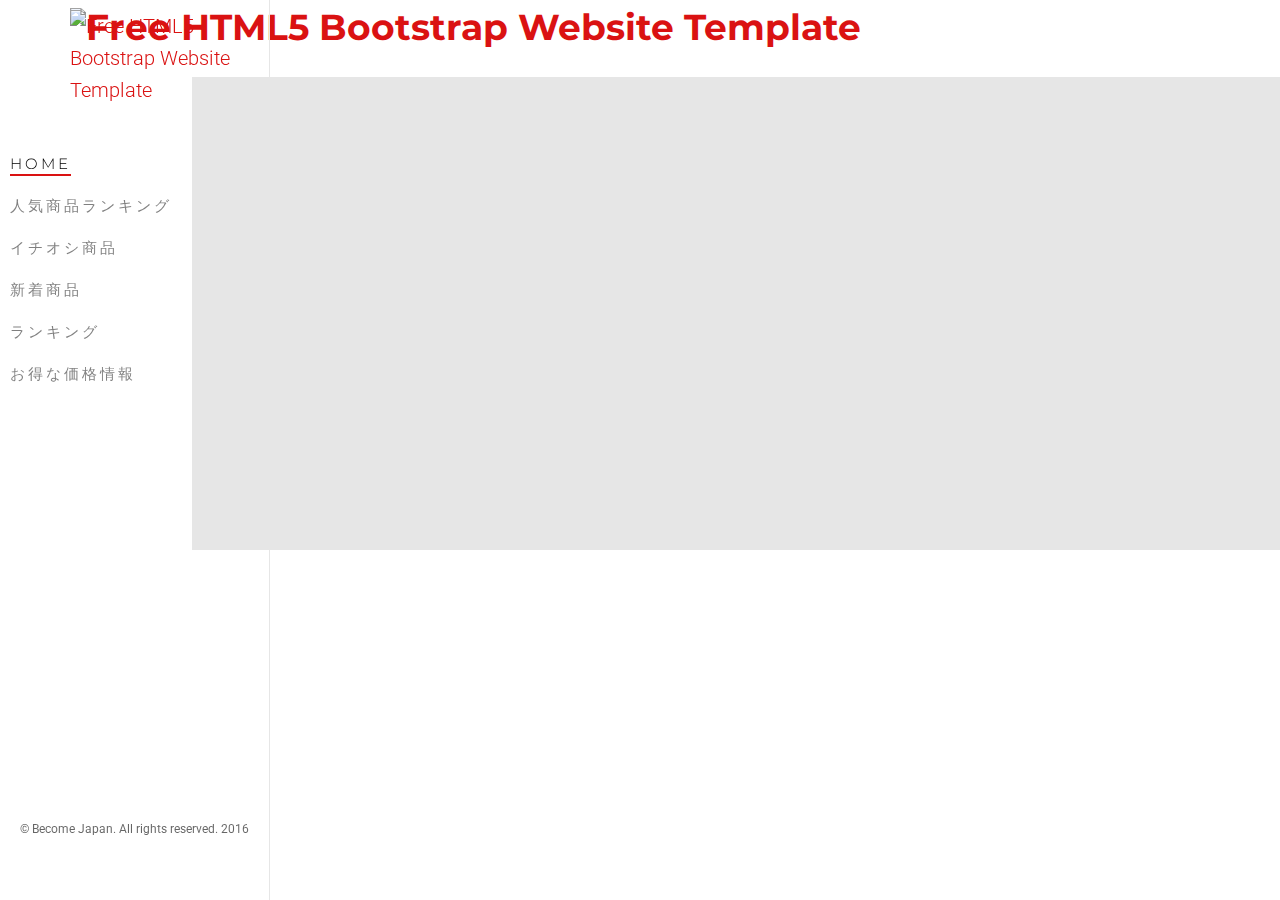
==== index.html @ d6a9db37 "initial" ====
<!DOCTYPE html>
<!--[if lt IE 7]>      <html class="no-js lt-ie9 lt-ie8 lt-ie7"> <![endif]-->
<!--[if IE 7]>         <html class="no-js lt-ie9 lt-ie8"> <![endif]-->
<!--[if IE 8]>         <html class="no-js lt-ie9"> <![endif]-->
<!--[if gt IE 8]><!--> <html class="no-js"> <!--<![endif]-->
	<head>
	<meta charset="utf-8">
	<meta http-equiv="X-UA-Compatible" content="IE=edge">
	<title>Nitro &mdash; Free HTML5 Bootstrap Website Template by FreeHTML5.co</title>
	<meta name="viewport" content="width=device-width, initial-scale=1">
	<meta name="description" content="Free HTML5 Website Template by FreeHTML5.co" />
	<meta name="keywords" content="free html5, free template, free bootstrap, free website template, html5, css3, mobile first, responsive" />
	<meta name="author" content="FreeHTML5.co" />

  <!-- 
	//////////////////////////////////////////////////////

	FREE HTML5 TEMPLATE 
	DESIGNED & DEVELOPED by FreeHTML5.co
		
	Website: 		http://freehtml5.co/
	Email: 			info@freehtml5.co
	Twitter: 		http://twitter.com/fh5co
	Facebook: 		https://www.facebook.com/fh5co

	//////////////////////////////////////////////////////
	 -->

  	<!-- Facebook and Twitter integration -->
	<meta property="og:title" content=""/>
	<meta property="og:image" content=""/>
	<meta property="og:url" content=""/>
	<meta property="og:site_name" content=""/>
	<meta property="og:description" content=""/>
	<meta name="twitter:title" content="" />
	<meta name="twitter:image" content="" />
	<meta name="twitter:url" content="" />
	<meta name="twitter:card" content="" />

	<!-- Place favicon.ico and apple-touch-icon.png in the root directory -->
	<link rel="shortcut icon" href="favicon.ico">

	<link href='https://fonts.googleapis.com/css?family=Roboto:400,300,600,400italic,700' rel='stylesheet' type='text/css'>
	<link href='https://fonts.googleapis.com/css?family=Montserrat:400,700' rel='stylesheet' type='text/css'>
	
	<!-- Animate.css -->
	<link rel="stylesheet" href="css/animate.css">
	<!-- Icomoon Icon Fonts-->
	<link rel="stylesheet" href="css/icomoon.css">
	<!-- Bootstrap  -->
	<link rel="stylesheet" href="css/bootstrap.css">
	<!-- Owl Carousel -->
	<link rel="stylesheet" href="css/owl.carousel.min.css">
	<link rel="stylesheet" href="css/owl.theme.default.min.css">
	<!-- Theme style  -->
	<link rel="stylesheet" href="css/style.css">

	<!-- Modernizr JS -->
	<script src="js/modernizr-2.6.2.min.js"></script>
	<!-- FOR IE9 below -->
	<!--[if lt IE 9]>
	<script src="js/respond.min.js"></script>
	<![endif]-->

	</head>
	<body>
	<div id="become-page">
		<a href="#" class="js-become-nav-toggle become-nav-toggle"><i></i></a>
		<h1 id="become-logo"><a href="index.html"><img src="http://bcm.b-static.com/img/common/logo.png.static" alt="Free HTML5 Bootstrap Website Template" width="150"></a></h1>
		<aside id="become-aside" role="complementary" class="border js-fullheight">
			<div id="become-logo"><a href="index.html"><img src="http://bcm.b-static.com/img/common/logo.png.static" alt="Free HTML5 Bootstrap Website Template" width="150"></a></div>
			<nav id="become-main-menu" role="navigation">
				<ul>
					<li class="become-active"><a href="index.html">Home</a></li>
					<li><a href="#">人気商品ランキング </a></li>
					<li><a href="#">イチオシ商品</a></li>
					<li><a href="#">新着商品</a></li>
					<li><a href="#">ランキング</a></li>
					<li><a href="#">お得な価格情報 </a></li>
				</ul>
			</nav>
			<div class="become-footer">
				<p><small>
					<span>&copy; Become Japan. All rights reserved. 2016</span>
				</small></p>
				<!-- <ul> -->
					<!-- <li><a href="#"><i class="icon-facebook"></i> Become Japan</a></li> -->
					<!-- <li><a href="#"><i class="icon-twitter"></i></a></li> -->
					<!-- <li><a href="#"><i class="icon-instagram"></i></a></li> -->
					<!-- <li><a href="#"><i class="icon-linkedin"></i></a></li> -->
				<!-- </ul> -->
			</div>
		</aside>

		<div id="become-main">
			<div class="become-cards">
				<div class="become-narrow-content">
					<!-- <h2 class="become-heading animate-box" data-animate-effect="fadeInLeft">Press Release</h2> -->
					<div class="become-flex-wrap">
						<div class="become-card animate-box" data-animate-effect="fadeInLeft">
							<h5>Expertise</h5>
							<p>Far far away, behind the word mountains, far from the countries Vokalia and Consonantia, there live the blind texts. Separated they live in Bookmarksgrove right at the coast of the Semantics, a large language ocean. A small river named Duden flows by their place and supplies it with the necessary regelialia.</p>
							<p><a href="#" class="btn btn-md btn-primary">Learn More</a></p>
						</div>
						<div class="become-card animate-box" data-animate-effect="fadeInLeft">
							<h5>Explore</h5>
							<p>Even the all-powerful Pointing has no control about the blind texts it is an almost unorthographic life One day however a small line of blind text by the name of Lorem Ipsum decided to leave for the far World of Grammar. The Big Oxmox advised her not to do so, because there were thousands of bad Commas.</p>
							<p><a href="#" class="btn btn-md btn-primary">Learn More</a></p>
						</div>
					</div>	
				</div>
			</div>
		</div>
	</div>

	<!-- jQuery -->
	<script src="js/jquery.min.js"></script>
	<!-- jQuery Easing -->
	<script src="js/jquery.easing.1.3.js"></script>
	<!-- Bootstrap -->
	<script src="js/bootstrap.min.js"></script>
	<!-- Carousel -->
	<script src="js/owl.carousel.min.js"></script>
	<!-- Stellar -->
	<script src="js/jquery.stellar.min.js"></script>
	<!-- Waypoints -->
	<script src="js/jquery.waypoints.min.js"></script>
	<!-- Counters -->
	<script src="js/jquery.countTo.js"></script>
	
	
	<!-- MAIN JS -->
	<script src="js/main.js"></script>

	</body>
</html>
---- css/icomoon.css ----
@font-face {
    font-family: 'icomoon';
    src:    url('../fonts/icomoon/icomoon.eot?195opb');
    src:    url('../fonts/icomoon/icomoon.eot?195opb#iefix') format('embedded-opentype'),
        url('../fonts/icomoon/icomoon.ttf?195opb') format('truetype'),
        url('../fonts/icomoon/icomoon.woff?195opb') format('woff'),
        url('../fonts/icomoon/icomoon.svg?195opb#icomoon') format('svg');
    font-weight: normal;
    font-style: normal;
}

[class^="icon-"], [class*=" icon-"] {
    /* use !important to prevent issues with browser extensions that change fonts */
    font-family: 'icomoon' !important;
    speak: none;
    font-style: normal;
    font-weight: normal;
    font-variant: normal;
    text-transform: none;
    line-height: 1;

    /* Better Font Rendering =========== */
    -webkit-font-smoothing: antialiased;
    -moz-osx-font-smoothing: grayscale;
}

.icon-glass:before {
    content: "\f000";
}
.icon-music:before {
    content: "\f001";
}
.icon-search:before {
    content: "\f002";
}
.icon-envelope-o:before {
    content: "\f003";
}
.icon-heart:before {
    content: "\f004";
}
.icon-star:before {
    content: "\f005";
}
.icon-star-o:before {
    content: "\f006";
}
.icon-user:before {
    content: "\f007";
}
.icon-film:before {
    content: "\f008";
}
.icon-th-large:before {
    content: "\f009";
}
.icon-th:before {
    content: "\f00a";
}
.icon-th-list:before {
    content: "\f00b";
}
.icon-check:before {
    content: "\f00c";
}
.icon-close:before {
    content: "\f00d";
}
.icon-remove:before {
    content: "\f00d";
}
.icon-times:before {
    content: "\f00d";
}
.icon-search-plus:before {
    content: "\f00e";
}
.icon-search-minus:before {
    content: "\f010";
}
.icon-power-off:before {
    content: "\f011";
}
.icon-signal:before {
    content: "\f012";
}
.icon-cog:before {
    content: "\f013";
}
.icon-gear:before {
    content: "\f013";
}
.icon-trash-o:before {
    content: "\f014";
}
.icon-home:before {
    content: "\f015";
}
.icon-file-o:before {
    content: "\f016";
}
.icon-clock-o:before {
    content: "\f017";
}
.icon-road:before {
    content: "\f018";
}
.icon-download:before {
    content: "\f019";
}
.icon-arrow-circle-o-down:before {
    content: "\f01a";
}
.icon-arrow-circle-o-up:before {
    content: "\f01b";
}
.icon-inbox:before {
    content: "\f01c";
}
.icon-play-circle-o:before {
    content: "\f01d";
}
.icon-repeat:before {
    content: "\f01e";
}
.icon-rotate-right:before {
    content: "\f01e";
}
.icon-refresh:before {
    content: "\f021";
}
.icon-list-alt:before {
    content: "\f022";
}
.icon-lock:before {
    content: "\f023";
}
.icon-flag:before {
    content: "\f024";
}
.icon-headphones:before {
    content: "\f025";
}
.icon-volume-off:before {
    content: "\f026";
}
.icon-volume-down:before {
    content: "\f027";
}
.icon-volume-up:before {
    content: "\f028";
}
.icon-qrcode:before {
    content: "\f029";
}
.icon-barcode:before {
    content: "\f02a";
}
.icon-tag:before {
    content: "\f02b";
}
.icon-tags:before {
    content: "\f02c";
}
.icon-book:before {
    content: "\f02d";
}
.icon-bookmark:before {
    content: "\f02e";
}
.icon-print:before {
    content: "\f02f";
}
.icon-camera:before {
    content: "\f030";
}
.icon-font:before {
    content: "\f031";
}
.icon-bold:before {
    content: "\f032";
}
.icon-italic:before {
    content: "\f033";
}
.icon-text-height:before {
    content: "\f034";
}
.icon-text-width:before {
    content: "\f035";
}
.icon-align-left:before {
    content: "\f036";
}
.icon-align-center:before {
    content: "\f037";
}
.icon-align-right:before {
    content: "\f038";
}
.icon-align-justify:before {
    content: "\f039";
}
.icon-list:before {
    content: "\f03a";
}
.icon-dedent:before {
    content: "\f03b";
}
.icon-outdent:before {
    content: "\f03b";
}
.icon-indent:before {
    content: "\f03c";
}
.icon-video-camera:before {
    content: "\f03d";
}
.icon-image:before {
    content: "\f03e";
}
.icon-photo:before {
    content: "\f03e";
}
.icon-picture-o:before {
    content: "\f03e";
}
.icon-pencil:before {
    content: "\f040";
}
.icon-map-marker:before {
    content: "\f041";
}
.icon-adjust:before {
    content: "\f042";
}
.icon-tint:before {
    content: "\f043";
}
.icon-edit:before {
    content: "\f044";
}
.icon-pencil-square-o:before {
    content: "\f044";
}
.icon-share-square-o:before {
    content: "\f045";
}
.icon-check-square-o:before {
    content: "\f046";
}
.icon-arrows:before {
    content: "\f047";
}
.icon-step-backward:before {
    content: "\f048";
}
.icon-fast-backward:before {
    content: "\f049";
}
.icon-backward:before {
    content: "\f04a";
}
.icon-play:before {
    content: "\f04b";
}
.icon-pause:before {
    content: "\f04c";
}
.icon-stop:before {
    content: "\f04d";
}
.icon-forward:before {
    content: "\f04e";
}
.icon-fast-forward:before {
    content: "\f050";
}
.icon-step-forward:before {
    content: "\f051";
}
.icon-eject:before {
    content: "\f052";
}
.icon-chevron-left:before {
    content: "\f053";
}
.icon-chevron-right:before {
    content: "\f054";
}
.icon-plus-circle:before {
    content: "\f055";
}
.icon-minus-circle:before {
    content: "\f056";
}
.icon-times-circle:before {
    content: "\f057";
}
.icon-check-circle:before {
    content: "\f058";
}
.icon-question-circle:before {
    content: "\f059";
}
.icon-info-circle:before {
    content: "\f05a";
}
.icon-crosshairs:before {
    content: "\f05b";
}
.icon-times-circle-o:before {
    content: "\f05c";
}
.icon-check-circle-o:before {
    content: "\f05d";
}
.icon-ban:before {
    content: "\f05e";
}
.icon-arrow-left:before {
    content: "\f060";
}
.icon-arrow-right:before {
    content: "\f061";
}
.icon-arrow-up:before {
    content: "\f062";
}
.icon-arrow-down:before {
    content: "\f063";
}
.icon-mail-forward:before {
    content: "\f064";
}
.icon-share:before {
    content: "\f064";
}
.icon-expand:before {
    content: "\f065";
}
.icon-compress:before {
    content: "\f066";
}
.icon-plus:before {
    content: "\f067";
}
.icon-minus:before {
    content: "\f068";
}
.icon-asterisk:before {
    content: "\f069";
}
.icon-exclamation-circle:before {
    content: "\f06a";
}
.icon-gift:before {
    content: "\f06b";
}
.icon-leaf:before {
    content: "\f06c";
}
.icon-fire:before {
    content: "\f06d";
}
.icon-eye:before {
    content: "\f06e";
}
.icon-eye-slash:before {
    content: "\f070";
}
.icon-exclamation-triangle:before {
    content: "\f071";
}
.icon-warning:before {
    content: "\f071";
}
.icon-plane:before {
    content: "\f072";
}
.icon-calendar:before {
    content: "\f073";
}
.icon-random:before {
    content: "\f074";
}
.icon-comment:before {
    content: "\f075";
}
.icon-magnet:before {
    content: "\f076";
}
.icon-chevron-up:before {
    content: "\f077";
}
.icon-chevron-down:before {
    content: "\f078";
}
.icon-retweet:before {
    content: "\f079";
}
.icon-shopping-cart:before {
    content: "\f07a";
}
.icon-folder:before {
    content: "\f07b";
}
.icon-folder-open:before {
    content: "\f07c";
}
.icon-arrows-v:before {
    content: "\f07d";
}
.icon-arrows-h:before {
    content: "\f07e";
}
.icon-bar-chart:before {
    content: "\f080";
}
.icon-bar-chart-o:before {
    content: "\f080";
}
.icon-twitter-square:before {
    content: "\f081";
}
.icon-facebook-square:before {
    content: "\f082";
}
.icon-camera-retro:before {
    content: "\f083";
}
.icon-key:before {
    content: "\f084";
}
.icon-cogs:before {
    content: "\f085";
}
.icon-gears:before {
    content: "\f085";
}
.icon-comments:before {
    content: "\f086";
}
.icon-thumbs-o-up:before {
    content: "\f087";
}
.icon-thumbs-o-down:before {
    content: "\f088";
}
.icon-star-half:before {
    content: "\f089";
}
.icon-heart-o:before {
    content: "\f08a";
}
.icon-sign-out:before {
    content: "\f08b";
}
.icon-linkedin-square:before {
    content: "\f08c";
}
.icon-thumb-tack:before {
    content: "\f08d";
}
.icon-external-link:before {
    content: "\f08e";
}
.icon-sign-in:before {
    content: "\f090";
}
.icon-trophy:before {
    content: "\f091";
}
.icon-github-square:before {
    content: "\f092";
}
.icon-upload:before {
    content: "\f093";
}
.icon-lemon-o:before {
    content: "\f094";
}
.icon-phone:before {
    content: "\f095";
}
.icon-square-o:before {
    content: "\f096";
}
.icon-bookmark-o:before {
    content: "\f097";
}
.icon-phone-square:before {
    content: "\f098";
}
.icon-twitter:before {
    content: "\f099";
}
.icon-facebook:before {
    content: "\f09a";
}
.icon-facebook-f:before {
    content: "\f09a";
}
.icon-github:before {
    content: "\f09b";
}
.icon-unlock:before {
    content: "\f09c";
}
.icon-credit-card:before {
    content: "\f09d";
}
.icon-feed:before {
    content: "\f09e";
}
.icon-rss:before {
    content: "\f09e";
}
.icon-hdd-o:before {
    content: "\f0a0";
}
.icon-bullhorn:before {
    content: "\f0a1";
}
.icon-bell-o:before {
    content: "\f0a2";
}
.icon-certificate:before {
    content: "\f0a3";
}
.icon-hand-o-right:before {
    content: "\f0a4";
}
.icon-hand-o-left:before {
    content: "\f0a5";
}
.icon-hand-o-up:before {
    content: "\f0a6";
}
.icon-hand-o-down:before {
    content: "\f0a7";
}
.icon-arrow-circle-left:before {
    content: "\f0a8";
}
.icon-arrow-circle-right:before {
    content: "\f0a9";
}
.icon-arrow-circle-up:before {
    content: "\f0aa";
}
.icon-arrow-circle-down:before {
    content: "\f0ab";
}
.icon-globe:before {
    content: "\f0ac";
}
.icon-wrench:before {
    content: "\f0ad";
}
.icon-tasks:before {
    content: "\f0ae";
}
.icon-filter:before {
    content: "\f0b0";
}
.icon-briefcase:before {
    content: "\f0b1";
}
.icon-arrows-alt:before {
    content: "\f0b2";
}
.icon-group:before {
    content: "\f0c0";
}
.icon-users:before {
    content: "\f0c0";
}
.icon-chain:before {
    content: "\f0c1";
}
.icon-link:before {
    content: "\f0c1";
}
.icon-cloud:before {
    content: "\f0c2";
}
.icon-flask:before {
    content: "\f0c3";
}
.icon-cut:before {
    content: "\f0c4";
}
.icon-scissors:before {
    content: "\f0c4";
}
.icon-copy:before {
    content: "\f0c5";
}
.icon-files-o:before {
    content: "\f0c5";
}
.icon-paperclip:before {
    content: "\f0c6";
}
.icon-floppy-o:before {
    content: "\f0c7";
}
.icon-save:before {
    content: "\f0c7";
}
.icon-square:before {
    content: "\f0c8";
}
.icon-bars:before {
    content: "\f0c9";
}
.icon-navicon:before {
    content: "\f0c9";
}
.icon-reorder:before {
    content: "\f0c9";
}
.icon-list-ul:before {
    content: "\f0ca";
}
.icon-list-ol:before {
    content: "\f0cb";
}
.icon-strikethrough:before {
    content: "\f0cc";
}
.icon-underline:before {
    content: "\f0cd";
}
.icon-table:before {
    content: "\f0ce";
}
.icon-magic:before {
    content: "\f0d0";
}
.icon-truck:before {
    content: "\f0d1";
}
.icon-pinterest:before {
    content: "\f0d2";
}
.icon-pinterest-square:before {
    content: "\f0d3";
}
.icon-google-plus-square:before {
    content: "\f0d4";
}
.icon-google-plus:before {
    content: "\f0d5";
}
.icon-money:before {
    content: "\f0d6";
}
.icon-caret-down:before {
    content: "\f0d7";
}
.icon-caret-up:before {
    content: "\f0d8";
}
.icon-caret-left:before {
    content: "\f0d9";
}
.icon-caret-right:before {
    content: "\f0da";
}
.icon-columns:before {
    content: "\f0db";
}
.icon-sort:before {
    content: "\f0dc";
}
.icon-unsorted:before {
    content: "\f0dc";
}
.icon-sort-desc:before {
    content: "\f0dd";
}
.icon-sort-down:before {
    content: "\f0dd";
}
.icon-sort-asc:before {
    content: "\f0de";
}
.icon-sort-up:before {
    content: "\f0de";
}
.icon-envelope:before {
    content: "\f0e0";
}
.icon-linkedin:before {
    content: "\f0e1";
}
.icon-rotate-left:before {
    content: "\f0e2";
}
.icon-undo:before {
    content: "\f0e2";
}
.icon-gavel:before {
    content: "\f0e3";
}
.icon-legal:before {
    content: "\f0e3";
}
.icon-dashboard:before {
    content: "\f0e4";
}
.icon-tachometer:before {
    content: "\f0e4";
}
.icon-comment-o:before {
    content: "\f0e5";
}
.icon-comments-o:before {
    content: "\f0e6";
}
.icon-bolt:before {
    content: "\f0e7";
}
.icon-flash:before {
    content: "\f0e7";
}
.icon-sitemap:before {
    content: "\f0e8";
}
.icon-umbrella:before {
    content: "\f0e9";
}
.icon-clipboard:before {
    content: "\f0ea";
}
.icon-paste:before {
    content: "\f0ea";
}
.icon-lightbulb-o:before {
    content: "\f0eb";
}
.icon-exchange:before {
    content: "\f0ec";
}
.icon-cloud-download:before {
    content: "\f0ed";
}
.icon-cloud-upload:before {
    content: "\f0ee";
}
.icon-user-md:before {
    content: "\f0f0";
}
.icon-stethoscope:before {
    content: "\f0f1";
}
.icon-suitcase:before {
    content: "\f0f2";
}
.icon-bell:before {
    content: "\f0f3";
}
.icon-coffee:before {
    content: "\f0f4";
}
.icon-cutlery:before {
    content: "\f0f5";
}
.icon-file-text-o:before {
    content: "\f0f6";
}
.icon-building-o:before {
    content: "\f0f7";
}
.icon-hospital-o:before {
    content: "\f0f8";
}
.icon-ambulance:before {
    content: "\f0f9";
}
.icon-medkit:before {
    content: "\f0fa";
}
.icon-fighter-jet:before {
    content: "\f0fb";
}
.icon-beer:before {
    content: "\f0fc";
}
.icon-h-square:before {
    content: "\f0fd";
}
.icon-plus-square:before {
    content: "\f0fe";
}
.icon-angle-double-left:before {
    content: "\f100";
}
.icon-angle-double-right:before {
    content: "\f101";
}
.icon-angle-double-up:before {
    content: "\f102";
}
.icon-angle-double-down:before {
    content: "\f103";
}
.icon-angle-left:before {
    content: "\f104";
}
.icon-angle-right:before {
    content: "\f105";
}
.icon-angle-up:before {
    content: "\f106";
}
.icon-angle-down:before {
    content: "\f107";
}
.icon-desktop:before {
    content: "\f108";
}
.icon-laptop:before {
    content: "\f109";
}
.icon-tablet:before {
    content: "\f10a";
}
.icon-mobile:before {
    content: "\f10b";
}
.icon-mobile-phone:before {
    content: "\f10b";
}
.icon-circle-o:before {
    content: "\f10c";
}
.icon-quote-left:before {
    content: "\f10d";
}
.icon-quote-right:before {
    content: "\f10e";
}
.icon-spinner:before {
    content: "\f110";
}
.icon-circle:before {
    content: "\f111";
}
.icon-mail-reply:before {
    content: "\f112";
}
.icon-reply:before {
    content: "\f112";
}
.icon-github-alt:before {
    content: "\f113";
}
.icon-folder-o:before {
    content: "\f114";
}
.icon-folder-open-o:before {
    content: "\f115";
}
.icon-smile-o:before {
    content: "\f118";
}
.icon-frown-o:before {
    content: "\f119";
}
.icon-meh-o:before {
    content: "\f11a";
}
.icon-gamepad:before {
    content: "\f11b";
}
.icon-keyboard-o:before {
    content: "\f11c";
}
.icon-flag-o:before {
    content: "\f11d";
}
.icon-flag-checkered:before {
    content: "\f11e";
}
.icon-terminal:before {
    content: "\f120";
}
.icon-code:before {
    content: "\f121";
}
.icon-mail-reply-all:before {
    content: "\f122";
}
.icon-reply-all:before {
    content: "\f122";
}
.icon-star-half-empty:before {
    content: "\f123";
}
.icon-star-half-full:before {
    content: "\f123";
}
.icon-star-half-o:before {
    content: "\f123";
}
.icon-location-arrow:before {
    content: "\f124";
}
.icon-crop:before {
    content: "\f125";
}
.icon-code-fork:before {
    content: "\f126";
}
.icon-chain-broken:before {
    content: "\f127";
}
.icon-unlink:before {
    content: "\f127";
}
.icon-question:before {
    content: "\f128";
}
.icon-info:before {
    content: "\f129";
}
.icon-exclamation:before {
    content: "\f12a";
}
.icon-superscript:before {
    content: "\f12b";
}
.icon-subscript:before {
    content: "\f12c";
}
.icon-eraser:before {
    content: "\f12d";
}
.icon-puzzle-piece:before {
    content: "\f12e";
}
.icon-microphone:before {
    content: "\f130";
}
.icon-microphone-slash:before {
    content: "\f131";
}
.icon-shield:before {
    content: "\f132";
}
.icon-calendar-o:before {
    content: "\f133";
}
.icon-fire-extinguisher:before {
    content: "\f134";
}
.icon-rocket:before {
    content: "\f135";
}
.icon-maxcdn:before {
    content: "\f136";
}
.icon-chevron-circle-left:before {
    content: "\f137";
}
.icon-chevron-circle-right:before {
    content: "\f138";
}
.icon-chevron-circle-up:before {
    content: "\f139";
}
.icon-chevron-circle-down:before {
    content: "\f13a";
}
.icon-html5:before {
    content: "\f13b";
}
.icon-css3:before {
    content: "\f13c";
}
.icon-anchor:before {
    content: "\f13d";
}
.icon-unlock-alt:before {
    content: "\f13e";
}
.icon-bullseye:before {
    content: "\f140";
}
.icon-ellipsis-h:before {
    content: "\f141";
}
.icon-ellipsis-v:before {
    content: "\f142";
}
.icon-rss-square:before {
    content: "\f143";
}
.icon-play-circle:before {
    content: "\f144";
}
.icon-ticket:before {
    content: "\f145";
}
.icon-minus-square:before {
    content: "\f146";
}
.icon-minus-square-o:before {
    content: "\f147";
}
.icon-level-up:before {
    content: "\f148";
}
.icon-level-down:before {
    content: "\f149";
}
.icon-check-square:before {
    content: "\f14a";
}
.icon-pencil-square:before {
    content: "\f14b";
}
.icon-external-link-square:before {
    content: "\f14c";
}
.icon-share-square:before {
    content: "\f14d";
}
.icon-compass:before {
    content: "\f14e";
}
.icon-caret-square-o-down:before {
    content: "\f150";
}
.icon-toggle-down:before {
    content: "\f150";
}
.icon-caret-square-o-up:before {
    content: "\f151";
}
.icon-toggle-up:before {
    content: "\f151";
}
.icon-caret-square-o-right:before {
    content: "\f152";
}
.icon-toggle-right:before {
    content: "\f152";
}
.icon-eur:before {
    content: "\f153";
}
.icon-euro:before {
    content: "\f153";
}
.icon-gbp:before {
    content: "\f154";
}
.icon-dollar:before {
    content: "\f155";
}
.icon-usd:before {
    content: "\f155";
}
.icon-inr:before {
    content: "\f156";
}
.icon-rupee:before {
    content: "\f156";
}
.icon-cny:before {
    content: "\f157";
}
.icon-jpy:before {
    content: "\f157";
}
.icon-rmb:before {
    content: "\f157";
}
.icon-yen:before {
    content: "\f157";
}
.icon-rouble:before {
    content: "\f158";
}
.icon-rub:before {
    content: "\f158";
}
.icon-ruble:before {
    content: "\f158";
}
.icon-krw:before {
    content: "\f159";
}
.icon-won:before {
    content: "\f159";
}
.icon-bitcoin:before {
    content: "\f15a";
}
.icon-btc:before {
    content: "\f15a";
}
.icon-file:before {
    content: "\f15b";
}
.icon-file-text:before {
    content: "\f15c";
}
.icon-sort-alpha-asc:before {
    content: "\f15d";
}
.icon-sort-alpha-desc:before {
    content: "\f15e";
}
.icon-sort-amount-asc:before {
    content: "\f160";
}
.icon-sort-amount-desc:before {
    content: "\f161";
}
.icon-sort-numeric-asc:before {
    content: "\f162";
}
.icon-sort-numeric-desc:before {
    content: "\f163";
}
.icon-thumbs-up:before {
    content: "\f164";
}
.icon-thumbs-down:before {
    content: "\f165";
}
.icon-youtube-square:before {
    content: "\f166";
}
.icon-youtube:before {
    content: "\f167";
}
.icon-xing:before {
    content: "\f168";
}
.icon-xing-square:before {
    content: "\f169";
}
.icon-youtube-play:before {
    content: "\f16a";
}
.icon-dropbox:before {
    content: "\f16b";
}
.icon-stack-overflow:before {
    content: "\f16c";
}
.icon-instagram:before {
    content: "\f16d";
}
.icon-flickr:before {
    content: "\f16e";
}
.icon-adn:before {
    content: "\f170";
}
.icon-bitbucket:before {
    content: "\f171";
}
.icon-bitbucket-square:before {
    content: "\f172";
}
.icon-tumblr:before {
    content: "\f173";
}
.icon-tumblr-square:before {
    content: "\f174";
}
.icon-long-arrow-down:before {
    content: "\f175";
}
.icon-long-arrow-up:before {
    content: "\f176";
}
.icon-long-arrow-left:before {
    content: "\f177";
}
.icon-long-arrow-right:before {
    content: "\f178";
}
.icon-apple:before {
    content: "\f179";
}
.icon-windows:before {
    content: "\f17a";
}
.icon-android:before {
    content: "\f17b";
}
.icon-linux:before {
    content: "\f17c";
}
.icon-dribbble:before {
    content: "\f17d";
}
.icon-skype:before {
    content: "\f17e";
}
.icon-foursquare:before {
    content: "\f180";
}
.icon-trello:before {
    content: "\f181";
}
.icon-female:before {
    content: "\f182";
}
.icon-male:before {
    content: "\f183";
}
.icon-gittip:before {
    content: "\f184";
}
.icon-gratipay:before {
    content: "\f184";
}
.icon-sun-o:before {
    content: "\f185";
}
.icon-moon-o:before {
    content: "\f186";
}
.icon-archive:before {
    content: "\f187";
}
.icon-bug:before {
    content: "\f188";
}
.icon-vk:before {
    content: "\f189";
}
.icon-weibo:before {
    content: "\f18a";
}
.icon-renren:before {
    content: "\f18b";
}
.icon-pagelines:before {
    content: "\f18c";
}
.icon-stack-exchange:before {
    content: "\f18d";
}
.icon-arrow-circle-o-right:before {
    content: "\f18e";
}
.icon-arrow-circle-o-left:before {
    content: "\f190";
}
.icon-caret-square-o-left:before {
    content: "\f191";
}
.icon-toggle-left:before {
    content: "\f191";
}
.icon-dot-circle-o:before {
    content: "\f192";
}
.icon-wheelchair:before {
    content: "\f193";
}
.icon-vimeo-square:before {
    content: "\f194";
}
.icon-try:before {
    content: "\f195";
}
.icon-turkish-lira:before {
    content: "\f195";
}
.icon-plus-square-o:before {
    content: "\f196";
}
.icon-space-shuttle:before {
    content: "\f197";
}
.icon-slack:before {
    content: "\f198";
}
.icon-envelope-square:before {
    content: "\f199";
}
.icon-wordpress:before {
    content: "\f19a";
}
.icon-openid:before {
    content: "\f19b";
}
.icon-bank:before {
    content: "\f19c";
}
.icon-institution:before {
    content: "\f19c";
}
.icon-university:before {
    content: "\f19c";
}
.icon-graduation-cap:before {
    content: "\f19d";
}
.icon-mortar-board:before {
    content: "\f19d";
}
.icon-yahoo:before {
    content: "\f19e";
}
.icon-google:before {
    content: "\f1a0";
}
.icon-reddit:before {
    content: "\f1a1";
}
.icon-reddit-square:before {
    content: "\f1a2";
}
.icon-stumbleupon-circle:before {
    content: "\f1a3";
}
.icon-stumbleupon:before {
    content: "\f1a4";
}
.icon-delicious:before {
    content: "\f1a5";
}
.icon-digg:before {
    content: "\f1a6";
}
.icon-pied-piper-pp:before {
    content: "\f1a7";
}
.icon-pied-piper-alt:before {
    content: "\f1a8";
}
.icon-drupal:before {
    content: "\f1a9";
}
.icon-joomla:before {
    content: "\f1aa";
}
.icon-language:before {
    content: "\f1ab";
}
.icon-fax:before {
    content: "\f1ac";
}
.icon-building:before {
    content: "\f1ad";
}
.icon-child:before {
    content: "\f1ae";
}
.icon-paw:before {
    content: "\f1b0";
}
.icon-spoon:before {
    content: "\f1b1";
}
.icon-cube:before {
    content: "\f1b2";
}
.icon-cubes:before {
    content: "\f1b3";
}
.icon-behance:before {
    content: "\f1b4";
}
.icon-behance-square:before {
    content: "\f1b5";
}
.icon-steam:before {
    content: "\f1b6";
}
.icon-steam-square:before {
    content: "\f1b7";
}
.icon-recycle:before {
    content: "\f1b8";
}
.icon-automobile:before {
    content: "\f1b9";
}
.icon-car:before {
    content: "\f1b9";
}
.icon-cab:before {
    content: "\f1ba";
}
.icon-taxi:before {
    content: "\f1ba";
}
.icon-tree:before {
    content: "\f1bb";
}
.icon-spotify:before {
    content: "\f1bc";
}
.icon-deviantart:before {
    content: "\f1bd";
}
.icon-soundcloud:before {
    content: "\f1be";
}
.icon-database:before {
    content: "\f1c0";
}
.icon-file-pdf-o:before {
    content: "\f1c1";
}
.icon-file-word-o:before {
    content: "\f1c2";
}
.icon-file-excel-o:before {
    content: "\f1c3";
}
.icon-file-powerpoint-o:before {
    content: "\f1c4";
}
.icon-file-image-o:before {
    content: "\f1c5";
}
.icon-file-photo-o:before {
    content: "\f1c5";
}
.icon-file-picture-o:before {
    content: "\f1c5";
}
.icon-file-archive-o:before {
    content: "\f1c6";
}
.icon-file-zip-o:before {
    content: "\f1c6";
}
.icon-file-audio-o:before {
    content: "\f1c7";
}
.icon-file-sound-o:before {
    content: "\f1c7";
}
.icon-file-movie-o:before {
    content: "\f1c8";
}
.icon-file-video-o:before {
    content: "\f1c8";
}
.icon-file-code-o:before {
    content: "\f1c9";
}
.icon-vine:before {
    content: "\f1ca";
}
.icon-codepen:before {
    content: "\f1cb";
}
.icon-jsfiddle:before {
    content: "\f1cc";
}
.icon-life-bouy:before {
    content: "\f1cd";
}
.icon-life-buoy:before {
    content: "\f1cd";
}
.icon-life-ring:before {
    content: "\f1cd";
}
.icon-life-saver:before {
    content: "\f1cd";
}
.icon-support:before {
    content: "\f1cd";
}
.icon-circle-o-notch:before {
    content: "\f1ce";
}
.icon-ra:before {
    content: "\f1d0";
}
.icon-rebel:before {
    content: "\f1d0";
}
.icon-resistance:before {
    content: "\f1d0";
}
.icon-empire:before {
    content: "\f1d1";
}
.icon-ge:before {
    content: "\f1d1";
}
.icon-git-square:before {
    content: "\f1d2";
}
.icon-git:before {
    content: "\f1d3";
}
.icon-hacker-news:before {
    content: "\f1d4";
}
.icon-y-combinator-square:before {
    content: "\f1d4";
}
.icon-yc-square:before {
    content: "\f1d4";
}
.icon-tencent-weibo:before {
    content: "\f1d5";
}
.icon-qq:before {
    content: "\f1d6";
}
.icon-wechat:before {
    content: "\f1d7";
}
.icon-weixin:before {
    content: "\f1d7";
}
.icon-paper-plane:before {
    content: "\f1d8";
}
.icon-send:before {
    content: "\f1d8";
}
.icon-paper-plane-o:before {
    content: "\f1d9";
}
.icon-send-o:before {
    content: "\f1d9";
}
.icon-history:before {
    content: "\f1da";
}
.icon-circle-thin:before {
    content: "\f1db";
}
.icon-header:before {
    content: "\f1dc";
}
.icon-paragraph:before {
    content: "\f1dd";
}
.icon-sliders:before {
    content: "\f1de";
}
.icon-share-alt:before {
    content: "\f1e0";
}
.icon-share-alt-square:before {
    content: "\f1e1";
}
.icon-bomb:before {
    content: "\f1e2";
}
.icon-futbol-o:before {
    content: "\f1e3";
}
.icon-soccer-ball-o:before {
    content: "\f1e3";
}
.icon-tty:before {
    content: "\f1e4";
}
.icon-binoculars:before {
    content: "\f1e5";
}
.icon-plug:before {
    content: "\f1e6";
}
.icon-slideshare:before {
    content: "\f1e7";
}
.icon-twitch:before {
    content: "\f1e8";
}
.icon-yelp:before {
    content: "\f1e9";
}
.icon-newspaper-o:before {
    content: "\f1ea";
}
.icon-wifi:before {
    content: "\f1eb";
}
.icon-calculator:before {
    content: "\f1ec";
}
.icon-paypal:before {
    content: "\f1ed";
}
.icon-google-wallet:before {
    content: "\f1ee";
}
.icon-cc-visa:before {
    content: "\f1f0";
}
.icon-cc-mastercard:before {
    content: "\f1f1";
}
.icon-cc-discover:before {
    content: "\f1f2";
}
.icon-cc-amex:before {
    content: "\f1f3";
}
.icon-cc-paypal:before {
    content: "\f1f4";
}
.icon-cc-stripe:before {
    content: "\f1f5";
}
.icon-bell-slash:before {
    content: "\f1f6";
}
.icon-bell-slash-o:before {
    content: "\f1f7";
}
.icon-trash:before {
    content: "\f1f8";
}
.icon-copyright:before {
    content: "\f1f9";
}
.icon-at:before {
    content: "\f1fa";
}
.icon-eyedropper:before {
    content: "\f1fb";
}
.icon-paint-brush:before {
    content: "\f1fc";
}
.icon-birthday-cake:before {
    content: "\f1fd";
}
.icon-area-chart:before {
    content: "\f1fe";
}
.icon-pie-chart:before {
    content: "\f200";
}
.icon-line-chart:before {
    content: "\f201";
}
.icon-lastfm:before {
    content: "\f202";
}
.icon-lastfm-square:before {
    content: "\f203";
}
.icon-toggle-off:before {
    content: "\f204";
}
.icon-toggle-on:before {
    content: "\f205";
}
.icon-bicycle:before {
    content: "\f206";
}
.icon-bus:before {
    content: "\f207";
}
.icon-ioxhost:before {
    content: "\f208";
}
.icon-angellist:before {
    content: "\f209";
}
.icon-cc:before {
    content: "\f20a";
}
.icon-ils:before {
    content: "\f20b";
}
.icon-shekel:before {
    content: "\f20b";
}
.icon-sheqel:before {
    content: "\f20b";
}
.icon-meanpath:before {
    content: "\f20c";
}
.icon-buysellads:before {
    content: "\f20d";
}
.icon-connectdevelop:before {
    content: "\f20e";
}
.icon-dashcube:before {
    content: "\f210";
}
.icon-forumbee:before {
    content: "\f211";
}
.icon-leanpub:before {
    content: "\f212";
}
.icon-sellsy:before {
    content: "\f213";
}
.icon-shirtsinbulk:before {
    content: "\f214";
}
.icon-simplybuilt:before {
    content: "\f215";
}
.icon-skyatlas:before {
    content: "\f216";
}
.icon-cart-plus:before {
    content: "\f217";
}
.icon-cart-arrow-down:before {
    content: "\f218";
}
.icon-diamond:before {
    content: "\f219";
}
.icon-ship:before {
    content: "\f21a";
}
.icon-user-secret:before {
    content: "\f21b";
}
.icon-motorcycle:before {
    content: "\f21c";
}
.icon-street-view:before {
    content: "\f21d";
}
.icon-heartbeat:before {
    content: "\f21e";
}
.icon-venus:before {
    content: "\f221";
}
.icon-mars:before {
    content: "\f222";
}
.icon-mercury:before {
    content: "\f223";
}
.icon-intersex:before {
    content: "\f224";
}
.icon-transgender:before {
    content: "\f224";
}
.icon-transgender-alt:before {
    content: "\f225";
}
.icon-venus-double:before {
    content: "\f226";
}
.icon-mars-double:before {
    content: "\f227";
}
.icon-venus-mars:before {
    content: "\f228";
}
.icon-mars-stroke:before {
    content: "\f229";
}
.icon-mars-stroke-v:before {
    content: "\f22a";
}
.icon-mars-stroke-h:before {
    content: "\f22b";
}
.icon-neuter:before {
    content: "\f22c";
}
.icon-genderless:before {
    content: "\f22d";
}
.icon-facebook-official:before {
    content: "\f230";
}
.icon-pinterest-p:before {
    content: "\f231";
}
.icon-whatsapp:before {
    content: "\f232";
}
.icon-server:before {
    content: "\f233";
}
.icon-user-plus:before {
    content: "\f234";
}
.icon-user-times:before {
    content: "\f235";
}
.icon-bed:before {
    content: "\f236";
}
.icon-hotel:before {
    content: "\f236";
}
.icon-viacoin:before {
    content: "\f237";
}
.icon-train:before {
    content: "\f238";
}
.icon-subway:before {
    content: "\f239";
}
.icon-medium:before {
    content: "\f23a";
}
.icon-y-combinator:before {
    content: "\f23b";
}
.icon-yc:before {
    content: "\f23b";
}
.icon-optin-monster:before {
    content: "\f23c";
}
.icon-opencart:before {
    content: "\f23d";
}
.icon-expeditedssl:before {
    content: "\f23e";
}
.icon-battery-4:before {
    content: "\f240";
}
.icon-battery-full:before {
    content: "\f240";
}
.icon-battery-3:before {
    content: "\f241";
}
.icon-battery-three-quarters:before {
    content: "\f241";
}
.icon-battery-2:before {
    content: "\f242";
}
.icon-battery-half:before {
    content: "\f242";
}
.icon-battery-1:before {
    content: "\f243";
}
.icon-battery-quarter:before {
    content: "\f243";
}
.icon-battery-0:before {
    content: "\f244";
}
.icon-battery-empty:before {
    content: "\f244";
}
.icon-mouse-pointer:before {
    content: "\f245";
}
.icon-i-cursor:before {
    content: "\f246";
}
.icon-object-group:before {
    content: "\f247";
}
.icon-object-ungroup:before {
    content: "\f248";
}
.icon-sticky-note:before {
    content: "\f249";
}
.icon-sticky-note-o:before {
    content: "\f24a";
}
.icon-cc-jcb:before {
    content: "\f24b";
}
.icon-cc-diners-club:before {
    content: "\f24c";
}
.icon-clone:before {
    content: "\f24d";
}
.icon-balance-scale:before {
    content: "\f24e";
}
.icon-hourglass-o:before {
    content: "\f250";
}
.icon-hourglass-1:before {
    content: "\f251";
}
.icon-hourglass-start:before {
    content: "\f251";
}
.icon-hourglass-2:before {
    content: "\f252";
}
.icon-hourglass-half:before {
    content: "\f252";
}
.icon-hourglass-3:before {
    content: "\f253";
}
.icon-hourglass-end:before {
    content: "\f253";
}
.icon-hourglass:before {
    content: "\f254";
}
.icon-hand-grab-o:before {
    content: "\f255";
}
.icon-hand-rock-o:before {
    content: "\f255";
}
.icon-hand-paper-o:before {
    content: "\f256";
}
.icon-hand-stop-o:before {
    content: "\f256";
}
.icon-hand-scissors-o:before {
    content: "\f257";
}
.icon-hand-lizard-o:before {
    content: "\f258";
}
.icon-hand-spock-o:before {
    content: "\f259";
}
.icon-hand-pointer-o:before {
    content: "\f25a";
}
.icon-hand-peace-o:before {
    content: "\f25b";
}
.icon-trademark:before {
    content: "\f25c";
}
.icon-registered:before {
    content: "\f25d";
}
.icon-creative-commons:before {
    content: "\f25e";
}
.icon-gg:before {
    content: "\f260";
}
.icon-gg-circle:before {
    content: "\f261";
}
.icon-tripadvisor:before {
    content: "\f262";
}
.icon-odnoklassniki:before {
    content: "\f263";
}
.icon-odnoklassniki-square:before {
    content: "\f264";
}
.icon-get-pocket:before {
    content: "\f265";
}
.icon-wikipedia-w:before {
    content: "\f266";
}
.icon-safari:before {
    content: "\f267";
}
.icon-chrome:before {
    content: "\f268";
}
.icon-firefox:before {
    content: "\f269";
}
.icon-opera:before {
    content: "\f26a";
}
.icon-internet-explorer:before {
    content: "\f26b";
}
.icon-television:before {
    content: "\f26c";
}
.icon-tv:before {
    content: "\f26c";
}
.icon-contao:before {
    content: "\f26d";
}
.icon-500px:before {
    content: "\f26e";
}
.icon-amazon:before {
    content: "\f270";
}
.icon-calendar-plus-o:before {
    content: "\f271";
}
.icon-calendar-minus-o:before {
    content: "\f272";
}
.icon-calendar-times-o:before {
    content: "\f273";
}
.icon-calendar-check-o:before {
    content: "\f274";
}
.icon-industry:before {
    content: "\f275";
}
.icon-map-pin:before {
    content: "\f276";
}
.icon-map-signs:before {
    content: "\f277";
}
.icon-map-o:before {
    content: "\f278";
}
.icon-map:before {
    content: "\f279";
}
.icon-commenting:before {
    content: "\f27a";
}
.icon-commenting-o:before {
    content: "\f27b";
}
.icon-houzz:before {
    content: "\f27c";
}
.icon-vimeo:before {
    content: "\f27d";
}
.icon-black-tie:before {
    content: "\f27e";
}
.icon-fonticons:before {
    content: "\f280";
}
.icon-reddit-alien:before {
    content: "\f281";
}
.icon-edge:before {
    content: "\f282";
}
.icon-credit-card-alt:before {
    content: "\f283";
}
.icon-codiepie:before {
    content: "\f284";
}
.icon-modx:before {
    content: "\f285";
}
.icon-fort-awesome:before {
    content: "\f286";
}
.icon-usb:before {
    content: "\f287";
}
.icon-product-hunt:before {
    content: "\f288";
}
.icon-mixcloud:before {
    content: "\f289";
}
.icon-scribd:before {
    content: "\f28a";
}
.icon-pause-circle:before {
    content: "\f28b";
}
.icon-pause-circle-o:before {
    content: "\f28c";
}
.icon-stop-circle:before {
    content: "\f28d";
}
.icon-stop-circle-o:before {
    content: "\f28e";
}
.icon-shopping-bag:before {
    content: "\f290";
}
.icon-shopping-basket:before {
    content: "\f291";
}
.icon-hashtag:before {
    content: "\f292";
}
.icon-bluetooth:before {
    content: "\f293";
}
.icon-bluetooth-b:before {
    content: "\f294";
}
.icon-percent:before {
    content: "\f295";
}
.icon-gitlab:before {
    content: "\f296";
}
.icon-wpbeginner:before {
    content: "\f297";
}
.icon-wpforms:before {
    content: "\f298";
}
.icon-envira:before {
    content: "\f299";
}
.icon-universal-access:before {
    content: "\f29a";
}
.icon-wheelchair-alt:before {
    content: "\f29b";
}
.icon-question-circle-o:before {
    content: "\f29c";
}
.icon-blind:before {
    content: "\f29d";
}
.icon-audio-description:before {
    content: "\f29e";
}
.icon-volume-control-phone:before {
    content: "\f2a0";
}
.icon-braille:before {
    content: "\f2a1";
}
.icon-assistive-listening-systems:before {
    content: "\f2a2";
}
.icon-american-sign-language-interpreting:before {
    content: "\f2a3";
}
.icon-asl-interpreting:before {
    content: "\f2a3";
}
.icon-deaf:before {
    content: "\f2a4";
}
.icon-deafness:before {
    content: "\f2a4";
}
.icon-hard-of-hearing:before {
    content: "\f2a4";
}
.icon-glide:before {
    content: "\f2a5";
}
.icon-glide-g:before {
    content: "\f2a6";
}
.icon-sign-language:before {
    content: "\f2a7";
}
.icon-signing:before {
    content: "\f2a7";
}
.icon-low-vision:before {
    content: "\f2a8";
}
.icon-viadeo:before {
    content: "\f2a9";
}
.icon-viadeo-square:before {
    content: "\f2aa";
}
.icon-snapchat:before {
    content: "\f2ab";
}
.icon-snapchat-ghost:before {
    content: "\f2ac";
}
.icon-snapchat-square:before {
    content: "\f2ad";
}
.icon-pied-piper:before {
    content: "\f2ae";
}
.icon-first-order:before {
    content: "\f2b0";
}
.icon-yoast:before {
    content: "\f2b1";
}
.icon-themeisle:before {
    content: "\f2b2";
}
.icon-google-plus-circle:before {
    content: "\f2b3";
}
.icon-google-plus-official:before {
    content: "\f2b3";
}
.icon-fa:before {
    content: "\f2b4";
}
.icon-font-awesome:before {
    content: "\f2b4";
}
.icon-mobile2:before {
    content: "\e000";
}
.icon-laptop2:before {
    content: "\e001";
}
.icon-desktop2:before {
    content: "\e002";
}
.icon-tablet2:before {
    content: "\e003";
}
.icon-phone2:before {
    content: "\e004";
}
.icon-document:before {
    content: "\e005";
}
.icon-documents:before {
    content: "\e006";
}
.icon-search2:before {
    content: "\e007";
}
.icon-clipboard2:before {
    content: "\e008";
}
.icon-newspaper:before {
    content: "\e009";
}
.icon-notebook:before {
    content: "\e00a";
}
.icon-book-open:before {
    content: "\e00b";
}
.icon-browser:before {
    content: "\e00c";
}
.icon-calendar2:before {
    content: "\e00d";
}
.icon-presentation:before {
    content: "\e00e";
}
.icon-picture:before {
    content: "\e00f";
}
.icon-pictures:before {
    content: "\e010";
}
.icon-video:before {
    content: "\e011";
}
.icon-camera2:before {
    content: "\e012";
}
.icon-printer:before {
    content: "\e013";
}
.icon-toolbox:before {
    content: "\e014";
}
.icon-briefcase2:before {
    content: "\e015";
}
.icon-wallet:before {
    content: "\e016";
}
.icon-gift2:before {
    content: "\e017";
}
.icon-bargraph:before {
    content: "\e018";
}
.icon-grid:before {
    content: "\e019";
}
.icon-expand2:before {
    content: "\e01a";
}
.icon-focus:before {
    content: "\e01b";
}
.icon-edit2:before {
    content: "\e01c";
}
.icon-adjustments:before {
    content: "\e01d";
}
.icon-ribbon:before {
    content: "\e01e";
}
.icon-hourglass2:before {
    content: "\e01f";
}
.icon-lock2:before {
    content: "\e020";
}
.icon-megaphone:before {
    content: "\e021";
}
.icon-shield2:before {
    content: "\e022";
}
.icon-trophy2:before {
    content: "\e023";
}
.icon-flag2:before {
    content: "\e024";
}
.icon-map2:before {
    content: "\e025";
}
.icon-puzzle:before {
    content: "\e026";
}
.icon-basket:before {
    content: "\e027";
}
.icon-envelope2:before {
    content: "\e028";
}
.icon-streetsign:before {
    content: "\e029";
}
.icon-telescope:before {
    content: "\e02a";
}
.icon-gears2:before {
    content: "\e02b";
}
.icon-key2:before {
    content: "\e02c";
}
.icon-paperclip2:before {
    content: "\e02d";
}
.icon-attachment:before {
    content: "\e02e";
}
.icon-pricetags:before {
    content: "\e02f";
}
.icon-lightbulb:before {
    content: "\e030";
}
.icon-layers:before {
    content: "\e031";
}
.icon-pencil2:before {
    content: "\e032";
}
.icon-tools:before {
    content: "\e033";
}
.icon-tools-2:before {
    content: "\e034";
}
.icon-scissors2:before {
    content: "\e035";
}
.icon-paintbrush:before {
    content: "\e036";
}
.icon-magnifying-glass:before {
    content: "\e037";
}
.icon-circle-compass:before {
    content: "\e038";
}
.icon-linegraph:before {
    content: "\e039";
}
.icon-mic:before {
    content: "\e03a";
}
.icon-strategy:before {
    content: "\e03b";
}
.icon-beaker:before {
    content: "\e03c";
}
.icon-caution:before {
    content: "\e03d";
}
.icon-recycle2:before {
    content: "\e03e";
}
.icon-anchor2:before {
    content: "\e03f";
}
.icon-profile-male:before {
    content: "\e040";
}
.icon-profile-female:before {
    content: "\e041";
}
.icon-bike:before {
    content: "\e042";
}
.icon-wine:before {
    content: "\e043";
}
.icon-hotairballoon:before {
    content: "\e044";
}
.icon-globe2:before {
    content: "\e045";
}
.icon-genius:before {
    content: "\e046";
}
.icon-map-pin2:before {
    content: "\e047";
}
.icon-dial:before {
    content: "\e048";
}
.icon-chat:before {
    content: "\e049";
}
.icon-heart2:before {
    content: "\e04a";
}
.icon-cloud2:before {
    content: "\e04b";
}
.icon-upload2:before {
    content: "\e04c";
}
.icon-download2:before {
    content: "\e04d";
}
.icon-target:before {
    content: "\e04e";
}
.icon-hazardous:before {
    content: "\e04f";
}
.icon-piechart:before {
    content: "\e050";
}
.icon-speedometer:before {
    content: "\e051";
}
.icon-global:before {
    content: "\e052";
}
.icon-compass2:before {
    content: "\e053";
}
.icon-lifesaver:before {
    content: "\e054";
}
.icon-clock:before {
    content: "\e055";
}
.icon-aperture:before {
    content: "\e056";
}
.icon-quote:before {
    content: "\e057";
}
.icon-scope:before {
    content: "\e058";
}
.icon-alarmclock:before {
    content: "\e059";
}
.icon-refresh2:before {
    content: "\e05a";
}
.icon-happy:before {
    content: "\e05b";
}
.icon-sad:before {
    content: "\e05c";
}
.icon-facebook2:before {
    content: "\e05d";
}
.icon-twitter2:before {
    content: "\e05e";
}
.icon-googleplus:before {
    content: "\e05f";
}
.icon-rss2:before {
    content: "\e060";
}
.icon-tumblr2:before {
    content: "\e061";
}
.icon-linkedin2:before {
    content: "\e062";
}
.icon-dribbble2:before {
    content: "\e063";
}
---- css/style.css ----
@font-face {
  font-family: 'icomoon';
  src: url("../fonts/icomoon/icomoon.eot?srf3rx");
  src: url("../fonts/icomoon/icomoon.eot?srf3rx#iefix") format("embedded-opentype"), url("../fonts/icomoon/icomoon.ttf?srf3rx") format("truetype"), url("../fonts/icomoon/icomoon.woff?srf3rx") format("woff"), url("../fonts/icomoon/icomoon.svg?srf3rx#icomoon") format("svg");
  font-weight: normal;
  font-style: normal;
}
/* =======================================================
*
* 	Template Style 
*	Edit this section
*
* ======================================================= */
body {
  font-family: "Roboto", Arial, sans-serif;
  font-weight: 300;
  font-size: 20px;
  line-height: 1.6;
  color: rgba(0, 0, 0, 0.5);
}
@media screen and (max-width: 992px) {
  body {
    font-size: 16px;
  }
}

a {
  color: #da1212;
  -webkit-transition: 0.5s;
  -o-transition: 0.5s;
  transition: 0.5s;
}
a:hover, a:active, a:focus {
  color: #da1212;
  outline: none;
}

p {
  margin-bottom: 1.5em;
}

h1, h2, h3, h4, h5, h6 {
  color: #000;
  font-family: "Montserrat", Arial, sans-serif;
  font-weight: 700;
  margin: 0 0 30px 0;
}

figure {
  margin-bottom: 2.5em;
  float: left;
  width: 100%;
}

::-webkit-selection {
  color: #fff;
  background: #da1212;
}

::-moz-selection {
  color: #fff;
  background: #da1212;
}

::selection {
  color: #fff;
  background: #da1212;
}

#become-page {
  width: 100%;
  overflow: hidden;
  position: relative;
}
#become-logo {
  margin-left: 70px;
  margin-top: 5px;
}
#become-aside {
  padding-top: 10px;
  padding-bottom: 40px;
  /*width: 15%;*/
  width: 270px;
  position: fixed;
  bottom: 0;
  top: 0;
  left: 0;
  overflow-y: scroll;
  -webkit-transition: 0.5s;
  -o-transition: 0.5s;
  transition: 0.5s;
}
#become-aside.border {
  border-right: 1px solid #e6e6e6;
}
/*@media screen and (max-width: 1200px) {
  #become-aside {
    width: 30%;
  }
}*/
@media screen and (max-width: 768px) {
  #become-aside {
    width: 270px;
    -moz-transform: translateX(-270px);
    -webkit-transform: translateX(-270px);
    -ms-transform: translateX(-270px);
    -o-transform: translateX(-270px);
    transform: translateX(-270px);
  }
}
#become-aside #become-logo {
  /*text-align: center;*/
  margin-left: 70px;
  margin-top: 0px;
}
#become-aside #become-main-menu ul {
  /*text-align: center;*/
  margin: 0;
  margin-top: 40px;
  padding: 0;
}
@media screen and (max-width: 768px) {
  #become-aside #become-main-menu ul {
    margin: 10px 0 2em 0;
  }
}
#become-aside #become-main-menu ul li {
  margin: 0 0 10px 0;
  padding: 0;
  list-style: none;
}
#become-aside #become-main-menu ul li a {
  color: rgba(0, 0, 0, 0.5);
  text-decoration: none;
  letter-spacing: .1em;
  text-transform: uppercase;
  font-size: 15px;
  font-weight: 300;
  position: relative;
  -webkit-transition: 0.3s;
  -o-transition: 0.3s;
  transition: 0.3s;
  padding: 10px 10px;
  letter-spacing: .2em;
  font-family: "Montserrat", Arial, sans-serif;
}
#become-aside #become-main-menu ul li a:after {
  content: "";
  position: absolute;
  height: 2px;
  bottom: 7px;
  left: 10px;
  right: 10px;
  background-color: #da1212;
  visibility: hidden;
  -webkit-transform: scaleX(0);
  -moz-transform: scaleX(0);
  -ms-transform: scaleX(0);
  -o-transform: scaleX(0);
  transform: scaleX(0);
  -webkit-transition: all 0.3s cubic-bezier(0.175, 0.885, 0.32, 1.275);
  -moz-transition: all 0.3s cubic-bezier(0.175, 0.885, 0.32, 1.275);
  -ms-transition: all 0.3s cubic-bezier(0.175, 0.885, 0.32, 1.275);
  -o-transition: all 0.3s cubic-bezier(0.175, 0.885, 0.32, 1.275);
  transition: all 0.3s cubic-bezier(0.175, 0.885, 0.32, 1.275);
}
#become-aside #become-main-menu ul li a:hover {
  text-decoration: none;
  color: black;
}
#become-aside #become-main-menu ul li a:hover:after {
  visibility: visible;
  -webkit-transform: scaleX(1);
  -moz-transform: scaleX(1);
  -ms-transform: scaleX(1);
  -o-transform: scaleX(1);
  transform: scaleX(1);
}
#become-aside #become-main-menu ul li.become-active a {
  color: black;
}
#become-aside #become-main-menu ul li.become-active a:after {
  visibility: visible;
  -webkit-transform: scaleX(1);
  -moz-transform: scaleX(1);
  -ms-transform: scaleX(1);
  -o-transform: scaleX(1);
  transform: scaleX(1);
}
#become-aside .become-footer {
  position: absolute;
  bottom: 40px;
  font-size: 14px;
  text-align: center;
  width: 100%;
  font-weight: 400;
  color: rgba(0, 0, 0, 0.6);
}
@media screen and (max-width: 768px) {
  #become-aside .become-footer {
    position: relative;
    bottom: 0;
  }
}
#become-aside .become-footer span {
  display: block;
}
#become-aside .become-footer ul {
  padding: 0;
  margin: 0;
  text-align: center;
}
#become-aside .become-footer ul li {
  padding: 0;
  margin: 0;
  display: inline;
  list-style: none;
}
#become-aside .become-footer ul li a {
  color: rgba(0, 0, 0, 0.7);
  padding: 4px;
}
#become-aside .become-footer ul li a:hover, #become-aside .become-footer ul li a:active, #become-aside .become-footer ul li a:focus {
  text-decoration: none;
  outline: none;
  color: #da1212;
}

#become-main {
  width: 85%;
  float: right;
  -webkit-transition: 0.5s;
  -o-transition: 0.5s;
  transition: 0.5s;
}
@media screen and (max-width: 1200px) {
  #become-main {
    width: 70%;
  }
}
@media screen and (max-width: 768px) {
  #become-main {
    width: 100%;
  }
}
#become-main .become-narrow-content {
  position: relative;
  width: 90%;
  margin: 0 auto;
  padding: 0;
}
/*@media screen and (max-width: 768px) {
  #become-main .become-narrow-content {
    width: 100%;
    padding: 3.5em 1em;
  }
}*/

body.offcanvas {
  overflow-x: hidden;
}
body.offcanvas #become-aside {
  -moz-transform: translateX(0);
  -webkit-transform: translateX(0);
  -ms-transform: translateX(0);
  -o-transform: translateX(0);
  transform: translateX(0);
  width: 270px;
  background: #fff;
  z-index: 999;
  position: fixed;
}
body.offcanvas #become-main, body.offcanvas .become-nav-toggle {
  top: 0;
  -moz-transform: translateX(270px);
  -webkit-transform: translateX(270px);
  -ms-transform: translateX(270px);
  -o-transform: translateX(270px);
  transform: translateX(270px);
}

.work-item {
  margin-bottom: 30px;
}
.work-item a {
  border: none;
  text-align: center;
}
.work-item a img {
  margin-bottom: 10px;
  float: left;
  border: 10px solid transparent;
  -webkit-transition: 0.5s;
  -o-transition: 0.5s;
  transition: 0.5s;
}
.work-item a h3 {
  font-size: 20px;
  color: #000;
  margin-bottom: 10px;
}
.work-item a p {
  font-size: 14px;
  color: #cccccc;
  margin-bottom: 0;
}
.work-item a:hover, .work-item a:active, .work-item a:focus {
  text-decoration: none;
}
.work-item a:hover img, .work-item a:active img, .work-item a:focus img {
  /*border: 10px solid #000;*/
}

.become-services {
  margin-top: 5px;
}
.become-services ul {
  list-style: none;
  padding: 0;
  margin: 0;
}

.work-pagination {
  padding: 3em 0;
}
.work-pagination a {
  color: #000;
}
.work-pagination a:hover {
  color: #da1212;
  text-decoration: none;
}
@media screen and (max-width: 480px) {
  .work-pagination span {
    display: none;
  }
}

.become-border-bottom {
  border-bottom: 1px solid #f0f0f0;
}

.become-testimonial {
  padding: 3em 0;
  background: #da1212;
}
@media screen and (max-width: 768px) {
  .become-testimonial {
    padding: 3em 0;
  }
}
.become-testimonial .item {
  color: white;
  padding-left: 3em;
  padding-right: 3em;
}
@media screen and (max-width: 768px) {
  .become-testimonial .item {
    padding-left: 0em;
    padding-right: 0em;
  }
}
.become-testimonial .item figure {
  text-align: center;
}
.become-testimonial .item figure img {
  max-width: inherit;
  width: 90px;
  margin: 0 auto;
  -webkit-border-radius: 50%;
  -moz-border-radius: 50%;
  -ms-border-radius: 50%;
  border-radius: 50%;
}
.become-testimonial .item p {
  font-size: 30px;
}
@media screen and (max-width: 768px) {
  .become-testimonial .item p {
    font-size: 28px;
  }
}
@media screen and (max-width: 480px) {
  .become-testimonial .item p {
    font-size: 20px;
  }
}
.become-testimonial .item .author {
  font-size: 16px;
  display: block;
}

.become-counters {
  padding: 1em 0;
  background: #e6e6e6;
  background-size: cover;
  background-attachment: fixed;
}
.become-counters .become-counter {
  font-size: 50px;
  display: block;
  color: #fff;
  font-family: "Montserrat", Arial, sans-serif;
  width: 100%;
  margin-bottom: .5em;
}
.become-counters .become-counter-label {
  color: #fff;
  text-transform: uppercase;
  font-size: 13px;
  font-family: "Montserrat", Arial, sans-serif;
  letter-spacing: 5px;
  margin-bottom: 2em;
  display: block;
}

.become-lead {
  font-size: 24px;
  line-height: 1.5;
}

.become-heading-colored {
  color: #da1212;
}

.become-cards {
  padding: 1em 0;
  background: #e6e6e6;
}
@media screen and (max-width: 768px) {
  .become-cards {
    padding: 1em 0;
  }
}
.become-cards .become-flex-wrap {
  display: -webkit-box;
  display: -moz-box;
  display: -ms-flexbox;
  display: -webkit-flex;
  display: flex;
  flex-wrap: wrap;
  -webkit-flex-wrap: wrap;
  -moz-flex-wrap: wrap;
}
.become-cards .become-flex-wrap > div {
  width: 49.5%;
  margin-right: 1%;
  background: #fff;
  padding: 30px;
  margin-bottom: 10px;
}
.become-cards .become-flex-wrap > div:nth-of-type(1) {
  float: left;
}
.become-cards .become-flex-wrap > div:nth-of-type(2) {
  float: right;
  margin-right: 0%;
}
@media screen and (max-width: 992px) {
  .become-cards .become-flex-wrap > div {
    width: 100%;
    margin-right: 0;
  }
}
.become-cards .become-flex-wrap .become-card p:last-child {
  margin-bottom: 0;
}
.become-cards .become-flex-wrap .become-card h5 {
  text-transform: uppercase;
  font-size: 12px;
  letter-spacing: .2em;
  padding: 4px 8px;
  background: #ebebeb;
  display: -moz-inline-stack;
  display: inline-block;
  zoom: 1;
  *display: inline;
}

.become-counter .become-number {
  font-size: 100px;
  color: #da1212;
  font-weight: 400;
  margin: 0;
  padding: 0;
  line-height: .7;
}
.become-counter .become-number.become-left {
  float: left;
  width: 30%;
}
@media screen and (max-width: 768px) {
  .become-counter .become-number.become-left {
    width: 100%;
    line-height: 1.2;
  }
}
.become-counter .become-text {
  float: right;
  text-align: left;
  width: 70%;
}
@media screen and (max-width: 768px) {
  .become-counter .become-text {
    width: 100%;
    text-align: center;
  }
}
.become-counter .become-text h3 {
  margin: 0;
  padding: 0;
  position: relative;
}
.become-counter .become-text h3.border-bottom:after {
  content: "";
  width: 50px;
}

.become-social {
  padding: 0;
  margin: 0;
  text-align: center;
}
.become-social li {
  padding: 0;
  margin: 0;
  list-style: none;
  display: -moz-inline-stack;
  display: inline-block;
  zoom: 1;
  *display: inline;
}
.become-social li a {
  font-size: 22px;
  color: #000;
  padding: 10px;
  display: -moz-inline-stack;
  display: inline-block;
  zoom: 1;
  *display: inline;
  -webkit-border-radius: 7px;
  -moz-border-radius: 7px;
  -ms-border-radius: 7px;
  border-radius: 7px;
}
@media screen and (max-width: 768px) {
  .become-social li a {
    padding: 10px 8px;
  }
}
.become-social li a:hover {
  color: #da1212;
}
.become-social li a:hover, .become-social li a:active, .become-social li a:focus {
  outline: none;
  text-decoration: none;
  color: #da1212;
}

#map {
  width: 100%;
  height: 700px;
}
@media screen and (max-width: 768px) {
  #map {
    height: 200px;
  }
}

.become-more-contact {
  background: #fafafa;
}

.become-feature {
  text-align: left;
  width: 100%;
  float: left;
  padding: 20px;
}
.become-feature .become-icon {
  float: left;
  width: 10%;
  display: block;
  margin-top: 5px;
}
.become-feature .become-icon i {
  color: #da1212;
  font-size: 70px;
}
@media screen and (max-width: 1200px) {
  .become-feature .become-icon i {
    font-size: 40px;
  }
}
.become-feature.become-feature-sm .become-icon i {
  color: #da1212;
  font-size: 28px;
}
@media screen and (max-width: 1200px) {
  .become-feature.become-feature-sm .become-icon i {
    font-size: 28px;
  }
}
.become-feature .become-text {
  float: right;
  width: 80%;
}
@media screen and (max-width: 768px) {
  .become-feature .become-text {
    width: 82%;
  }
}
@media screen and (max-width: 480px) {
  .become-feature .become-text {
    width: 72%;
  }
}
.become-feature .become-text h2, .become-feature .become-text h3 {
  margin: 0;
  padding: 0;
}
.become-feature .become-text h3 {
  font-weight: 300;
  margin-bottom: 20px;
  color: rgba(0, 0, 0, 0.8);
  font-size: 14px;
  letter-spacing: .2em;
  text-transform: uppercase;
}

.become-heading {
  font-size: 45px;
  margin-bottom: 1em;
}
.become-heading.become-light {
  color: #fff;
}
.become-heading span {
  display: block;
}
@media screen and (max-width: 768px) {
  .become-heading {
    font-size: 30px;
    margin-bottom: 1em;
  }
}

.become-staff img {
  margin-bottom: 1em;
}
.become-staff h3 {
  margin: 0;
}
.become-staff h4 {
  margin: 0 0 20px 0;
  font-weight: 300;
  color: rgba(0, 0, 0, 0.4);
}

.chart {
  width: 160px;
  height: 160px;
  margin: 0 auto 30px auto;
  position: relative;
  text-align: center;
}
.chart span {
  position: absolute;
  top: 50%;
  left: 0;
  margin-top: -30px;
  width: 100%;
}
.chart span strong {
  display: block;
}
.chart canvas {
  position: absolute;
  left: 0;
  top: 0;
}

/* Owl Override Style */
.owl-carousel .owl-controls,
.owl-carousel-posts .owl-controls {
  margin-top: 0;
}

.owl-carousel .owl-controls .owl-nav .owl-next,
.owl-carousel .owl-controls .owl-nav .owl-prev,
.owl-carousel-posts .owl-controls .owl-nav .owl-next,
.owl-carousel-posts .owl-controls .owl-nav .owl-prev {
  top: 50%;
  margin-top: -29px;
  z-index: 9999;
  position: absolute;
  -webkit-transition: 0.2s;
  -o-transition: 0.2s;
  transition: 0.2s;
}

.owl-carousel-posts .owl-controls .owl-nav .owl-next,
.owl-carousel-posts .owl-controls .owl-nav .owl-prev {
  top: 24%;
}

.owl-carousel .owl-controls .owl-nav .owl-next,
.owl-carousel-posts .owl-controls .owl-nav .owl-next {
  right: -40px;
}
.owl-carousel .owl-controls .owl-nav .owl-next:hover,
.owl-carousel-posts .owl-controls .owl-nav .owl-next:hover {
  margin-right: -10px;
}

.owl-carousel .owl-controls .owl-nav .owl-prev,
.owl-carousel-posts .owl-controls .owl-nav .owl-prev {
  left: -40px;
}
.owl-carousel .owl-controls .owl-nav .owl-prev:hover,
.owl-carousel-posts .owl-controls .owl-nav .owl-prev:hover {
  margin-left: -10px;
}

.owl-carousel-posts .owl-controls .owl-nav .owl-next {
  right: -50px;
}
@media screen and (max-width: 768px) {
  .owl-carousel-posts .owl-controls .owl-nav .owl-next {
    right: 0px;
  }
}

.owl-carousel-posts .owl-controls .owl-nav .owl-prev {
  left: -50px;
}
@media screen and (max-width: 768px) {
  .owl-carousel-posts .owl-controls .owl-nav .owl-prev {
    left: 0px;
  }
}

.owl-carousel-posts .owl-controls .owl-nav .owl-next i,
.owl-carousel-posts .owl-controls .owl-nav .owl-prev i,
.owl-carousel-fullwidth .owl-controls .owl-nav .owl-next i,
.owl-carousel-fullwidth .owl-controls .owl-nav .owl-prev i {
  color: #444;
}
.owl-carousel-posts .owl-controls .owl-nav .owl-next:hover i,
.owl-carousel-posts .owl-controls .owl-nav .owl-prev:hover i,
.owl-carousel-fullwidth .owl-controls .owl-nav .owl-next:hover i,
.owl-carousel-fullwidth .owl-controls .owl-nav .owl-prev:hover i {
  color: #000;
}

.owl-carousel-fullwidth.become-light-arrow .owl-controls .owl-nav .owl-next i,
.owl-carousel-fullwidth.become-light-arrow .owl-controls .owl-nav .owl-prev i {
  color: #fff;
}
.owl-carousel-fullwidth.become-light-arrow .owl-controls .owl-nav .owl-next:hover i,
.owl-carousel-fullwidth.become-light-arrow .owl-controls .owl-nav .owl-prev:hover i {
  color: #fff;
}

@media screen and (max-width: 768px) {
  .owl-theme .owl-controls .owl-nav {
    display: none;
  }
}

.owl-theme .owl-controls .owl-nav [class*="owl-"] {
  background: none !important;
}
.owl-theme .owl-controls .owl-nav [class*="owl-"] i {
  font-size: 30px;
}
.owl-theme .owl-controls .owl-nav [class*="owl-"] i:hover, .owl-theme .owl-controls .owl-nav [class*="owl-"] i:focus {
  background: none !important;
}
.owl-theme .owl-controls .owl-nav [class*="owl-"]:hover, .owl-theme .owl-controls .owl-nav [class*="owl-"]:focus {
  background: none !important;
}

.owl-theme .owl-dots {
  position: absolute;
  bottom: 0;
  width: 100%;
  text-align: center;
}

.owl-carousel-fullwidth.owl-theme .owl-dots {
  bottom: 0;
  margin-bottom: -2.5em;
}

.owl-theme .owl-dots .owl-dot span {
  width: 10px;
  height: 10px;
  background: #fff;
  -webkit-transition: 0.2s;
  -o-transition: 0.2s;
  transition: 0.2s;
  border: 3px solid transparent;
}
.owl-theme .owl-dots .owl-dot span:hover {
  background: none;
  border: 3px solid #da1212;
}

.owl-theme .owl-dots .owl-dot.active span, .owl-theme .owl-dots .owl-dot:hover span {
  background: transparent;
  height: 10px;
  border: 2px solid #fff;
}

.btn {
  margin-right: 4px;
  margin-bottom: 4px;
  font-family: "Roboto", Arial, sans-serif;
  font-size: 18px;
  font-weight: 400;
  -webkit-border-radius: 0px;
  -moz-border-radius: 0px;
  -ms-border-radius: 0px;
  border-radius: 0px;
  -webkit-transition: 0.5s;
  -o-transition: 0.5s;
  transition: 0.5s;
  padding: 8px 20px !important;
}
.btn.btn-sm {
  padding: 4px 15px !important;
}
.btn.btn-md {
  padding: 8px 20px !important;
}
.btn.btn-lg {
  padding: 18px 36px !important;
}
.btn:hover, .btn:active, .btn:focus {
  box-shadow: none !important;
  outline: none !important;
}

.btn-primary {
  background: #da1212;
  color: #fff;
  border: 2px solid #da1212;
}
.btn-primary:hover, .btn-primary:focus, .btn-primary:active {
  background: #ec1919 !important;
  border-color: #ec1919 !important;
}
.btn-primary.btn-outline {
  background: transparent;
  color: #da1212;
  border: 2px solid #da1212;
}
.btn-primary.btn-outline:hover, .btn-primary.btn-outline:focus, .btn-primary.btn-outline:active {
  background: #da1212;
  color: #fff;
}

.btn-success {
  background: #5cb85c;
  color: #fff;
  border: 2px solid #5cb85c;
}
.btn-success:hover, .btn-success:focus, .btn-success:active {
  background: #4cae4c !important;
  border-color: #4cae4c !important;
}
.btn-success.btn-outline {
  background: transparent;
  color: #5cb85c;
  border: 2px solid #5cb85c;
}
.btn-success.btn-outline:hover, .btn-success.btn-outline:focus, .btn-success.btn-outline:active {
  background: #5cb85c;
  color: #fff;
}

.btn-info {
  background: #5bc0de;
  color: #fff;
  border: 2px solid #5bc0de;
}
.btn-info:hover, .btn-info:focus, .btn-info:active {
  background: #46b8da !important;
  border-color: #46b8da !important;
}
.btn-info.btn-outline {
  background: transparent;
  color: #5bc0de;
  border: 2px solid #5bc0de;
}
.btn-info.btn-outline:hover, .btn-info.btn-outline:focus, .btn-info.btn-outline:active {
  background: #5bc0de;
  color: #fff;
}

.btn-warning {
  background: #f0ad4e;
  color: #fff;
  border: 2px solid #f0ad4e;
}
.btn-warning:hover, .btn-warning:focus, .btn-warning:active {
  background: #eea236 !important;
  border-color: #eea236 !important;
}
.btn-warning.btn-outline {
  background: transparent;
  color: #f0ad4e;
  border: 2px solid #f0ad4e;
}
.btn-warning.btn-outline:hover, .btn-warning.btn-outline:focus, .btn-warning.btn-outline:active {
  background: #f0ad4e;
  color: #fff;
}

.btn-danger {
  background: #d9534f;
  color: #fff;
  border: 2px solid #d9534f;
}
.btn-danger:hover, .btn-danger:focus, .btn-danger:active {
  background: #d43f3a !important;
  border-color: #d43f3a !important;
}
.btn-danger.btn-outline {
  background: transparent;
  color: #d9534f;
  border: 2px solid #d9534f;
}
.btn-danger.btn-outline:hover, .btn-danger.btn-outline:focus, .btn-danger.btn-outline:active {
  background: #d9534f;
  color: #fff;
}

.btn-outline {
  background: none;
  border: 2px solid gray;
  font-size: 16px;
  -webkit-transition: 0.3s;
  -o-transition: 0.3s;
  transition: 0.3s;
}
.btn-outline:hover, .btn-outline:focus, .btn-outline:active {
  box-shadow: none;
}

.form-control {
  -webkit-appearance: none;
  -moz-appearance: none;
  appearance: none;
  box-shadow: none;
  background: transparent;
  border: 2px solid rgba(0, 0, 0, 0.1);
  height: 54px;
  font-size: 18px;
  font-weight: 300;
  -webkit-border-radius: 0px;
  -moz-border-radius: 0px;
  -ms-border-radius: 0px;
  border-radius: 0px;
}
.form-control:active, .form-control:focus {
  outline: none;
  box-shadow: none;
  border-color: #da1212;
}

#message {
  height: 130px;
}

.become-nav-toggle {
  cursor: pointer;
  text-decoration: none;
}
.become-nav-toggle.active i::before, .become-nav-toggle.active i::after {
  background: #000;
}
.become-nav-toggle.dark.active i::before, .become-nav-toggle.dark.active i::after {
  background: #000;
}
.become-nav-toggle:hover, .become-nav-toggle:focus, .become-nav-toggle:active {
  outline: none;
  border-bottom: none !important;
}
.become-nav-toggle i {
  position: relative;
  display: -moz-inline-stack;
  display: inline-block;
  zoom: 1;
  *display: inline;
  width: 30px;
  height: 2px;
  color: #000;
  font: bold 14px/.4 Helvetica;
  text-transform: uppercase;
  text-indent: -55px;
  background: #000;
  transition: all .2s ease-out;
}
.become-nav-toggle i::before, .become-nav-toggle i::after {
  content: '';
  width: 30px;
  height: 2px;
  background: #000;
  position: absolute;
  left: 0;
  -webkit-transition: 0.2s;
  -o-transition: 0.2s;
  transition: 0.2s;
}
.become-nav-toggle.dark i {
  position: relative;
  color: #000;
  background: #000;
  transition: all .2s ease-out;
}
.become-nav-toggle.dark i::before, .become-nav-toggle.dark i::after {
  background: #000;
  -webkit-transition: 0.2s;
  -o-transition: 0.2s;
  transition: 0.2s;
}

.become-nav-toggle i::before {
  top: -7px;
}

.become-nav-toggle i::after {
  bottom: -7px;
}

.become-nav-toggle:hover i::before {
  top: -10px;
}

.become-nav-toggle:hover i::after {
  bottom: -10px;
}

.become-nav-toggle.active i {
  background: transparent;
}

.become-nav-toggle.active i::before {
  top: 0;
  -webkit-transform: rotateZ(45deg);
  -moz-transform: rotateZ(45deg);
  -ms-transform: rotateZ(45deg);
  -o-transform: rotateZ(45deg);
  transform: rotateZ(45deg);
}

.become-nav-toggle.active i::after {
  bottom: 0;
  -webkit-transform: rotateZ(-45deg);
  -moz-transform: rotateZ(-45deg);
  -ms-transform: rotateZ(-45deg);
  -o-transform: rotateZ(-45deg);
  transform: rotateZ(-45deg);
}

.become-nav-toggle {
  position: fixed;
  left: 0;
  top: 0px;
  z-index: 9999;
  cursor: pointer;
  opacity: 1;
  visibility: hidden;
  padding: 10px 20px;
  -webkit-transition: 0.5s;
  -o-transition: 0.5s;
  transition: 0.5s;
}
@media screen and (max-width: 768px) {
  .become-nav-toggle {
    opacity: 1;
    visibility: visible;
  }
}

@media screen and (max-width: 480px) {
  .col-xxs-12 {
    float: none;
    width: 100%;
  }
}

.row-bottom-padded-lg {
  padding-bottom: 7em;
}
@media screen and (max-width: 768px) {
  .row-bottom-padded-lg {
    padding-bottom: 1em;
  }
}

.row-bottom-padded-md {
  padding-bottom: 4em;
}
@media screen and (max-width: 768px) {
  .row-bottom-padded-md {
    padding-bottom: 1em;
  }
}

.row-bottom-padded-sm {
  padding-bottom: 1em;
}
@media screen and (max-width: 768px) {
  .row-bottom-padded-sm {
    padding-bottom: 1em;
  }
}

.js .animate-box {
  opacity: 0;
}
.work-item a h3.offer-title {
  font-size: 16px;
}
.work-item a p.offer-price {
  color: #ff0000;
  font-weight: bold;
}

/*# sourceMappingURL=style.css.map */
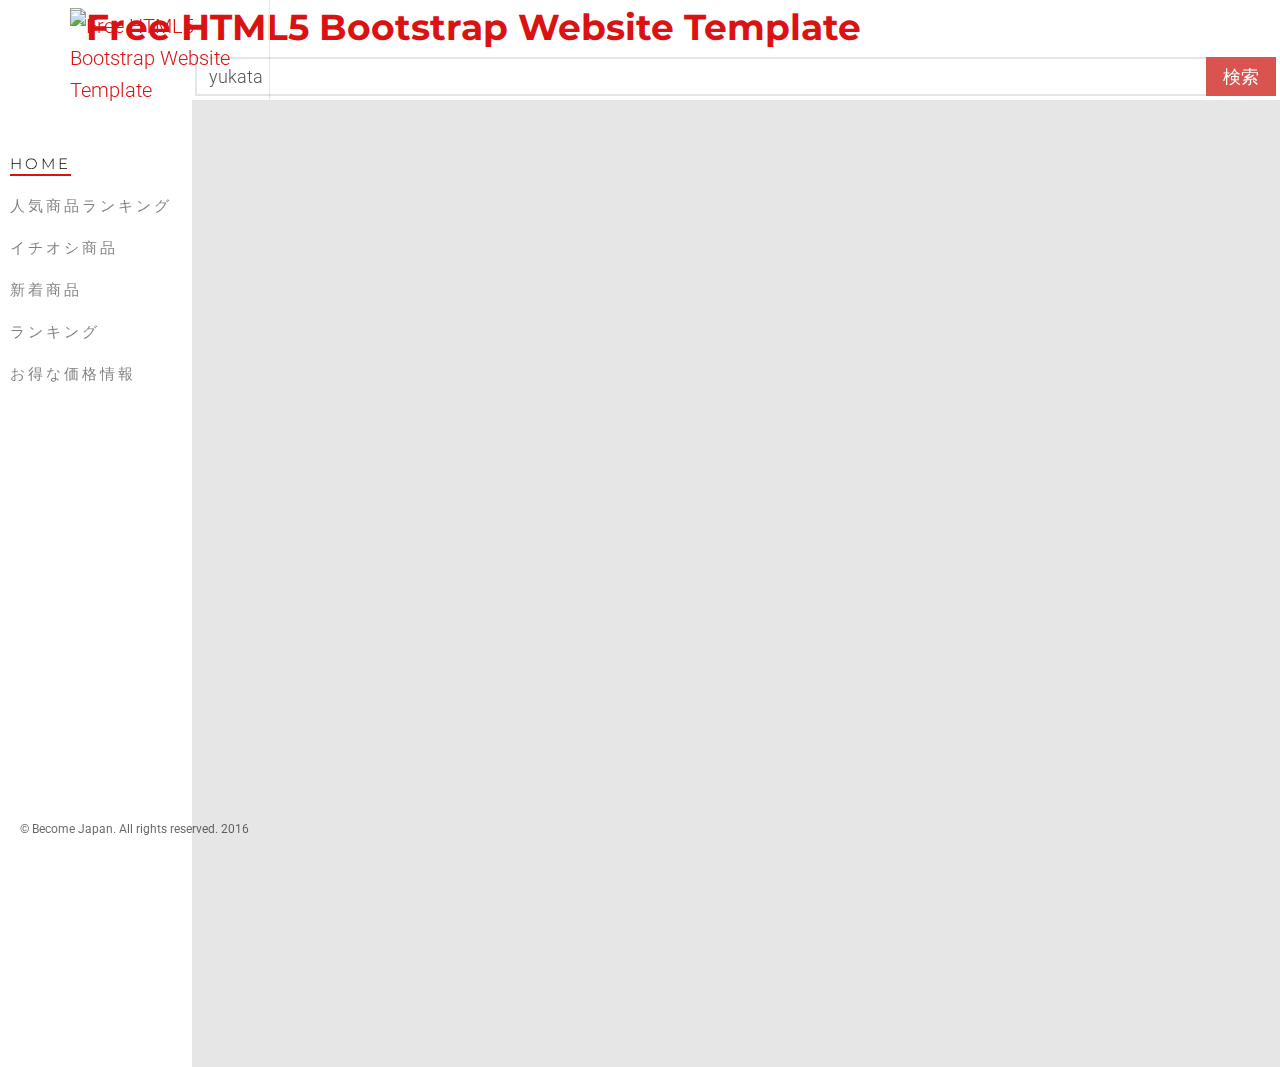
==== commit 195547ae: "pserp layout" ====
--- a/index.html
+++ b/index.html
@@ -49,7 +49,7 @@
 	<!-- Icomoon Icon Fonts-->
 	<link rel="stylesheet" href="css/icomoon.css">
 	<!-- Bootstrap  -->
-	<link rel="stylesheet" href="css/bootstrap.css">
+	<link href="https://cdnjs.cloudflare.com/ajax/libs/twitter-bootstrap/3.3.6/css/bootstrap.min.css" rel="stylesheet">
 	<!-- Owl Carousel -->
 	<link rel="stylesheet" href="css/owl.carousel.min.css">
 	<link rel="stylesheet" href="css/owl.theme.default.min.css">
@@ -94,19 +94,125 @@
 		</aside>
 
 		<div id="become-main">
-			<div class="become-cards">
+			<!-- search box -->
+			<div class="become-search-box">
+				<form class="searchFormSugg" action="#" method="get" accept-charset="UTF-8">
+					<div class="input-group">
+			        <input type="search" class="become-search-field form-control" placeholder="商品名・型番で検索" name="qry" value="yukata">
+			        <span class="input-group-btn">
+			            <input class="btn btn-sm btn-danger" type="submit" value="検索"/>
+			        </span>
+			    </div>
+		    </form>
+	   	</div>
+			<!-- pserp body -->
+			<div class="become-cards become-pserp">
 				<div class="become-narrow-content">
-					<!-- <h2 class="become-heading animate-box" data-animate-effect="fadeInLeft">Press Release</h2> -->
 					<div class="become-flex-wrap">
 						<div class="become-card animate-box" data-animate-effect="fadeInLeft">
-							<h5>Expertise</h5>
-							<p>Far far away, behind the word mountains, far from the countries Vokalia and Consonantia, there live the blind texts. Separated they live in Bookmarksgrove right at the coast of the Semantics, a large language ocean. A small river named Duden flows by their place and supplies it with the necessary regelialia.</p>
-							<p><a href="#" class="btn btn-md btn-primary">Learn More</a></p>
-						</div>
-						<div class="become-card animate-box" data-animate-effect="fadeInLeft">
-							<h5>Explore</h5>
-							<p>Even the all-powerful Pointing has no control about the blind texts it is an almost unorthographic life One day however a small line of blind text by the name of Lorem Ipsum decided to leave for the far World of Grammar. The Big Oxmox advised her not to do so, because there were thousands of bad Commas.</p>
-							<p><a href="#" class="btn btn-md btn-primary">Learn More</a></p>
+							<p class="become-quick-btn-group">
+								<a href="#"><i class="glyphicon glyphicon-heart-empty"></i></a>
+							</p>
+							<p class="become-offer-price">11,480~16,846円</p>
+							<div class="become-img-holder">
+								<img src="http://images.b-static.com/imageserver/s3/354540270-200-200-5-0/3-10-3-980.jpg" class="img-responsive"/>
+							</div>
+							<h4 class="become-offer-title">浴衣セット 8点【YS254】浴衣 レディース アシンメトリー浴衣 新作 大人レディ 粋 モダン モノ</h4>
+							<p class="become-offer-merchant become-offer-merchant-rakuten">浴衣ルーチェ 楽天市場店</p>
+							<p>
+								<a href="#" class="btn btn-xs btn-primary btn-become">詳細を見る</a>
+								<a href="#" class="btn btn-xs btn-warning btn-become">ショップへ</a>
+							</p>
+						</div>
+						<div class="become-card animate-box" data-animate-effect="fadeInLeft">
+							<p class="become-quick-btn-group">
+								<a href="#"><i class="glyphicon glyphicon-heart-empty"></i></a>
+							</p>
+							<div class="become-img-holder">
+								<img src="http://images.b-static.com/imageserver/s3/354540270-200-200-5-0/3-10-3-980.jpg" class="img-responsive"/>
+							</div>
+							<h4 class="become-offer-title">浴衣セット 8点【YS254】浴衣 レディース アシンメトリー浴衣 新作 大人レディ 粋 モダン モノ</h4>
+							<p class="become-offer-merchant become-offer-merchant-rakuten">浴衣ルーチェ 楽天市場店</p>
+							<p class="become-offer-price">11,480~16,846円</p>
+							<p>
+								<a href="#" class="btn btn-xs btn-primary btn-become">詳細を見る</a>
+								<a href="#" class="btn btn-xs btn-warning btn-become">ショップへ</a>
+							</p>
+						</div>
+						<div class="become-card animate-box" data-animate-effect="fadeInLeft">
+							<p class="become-quick-btn-group">
+								<a href="#"><i class="glyphicon glyphicon-heart-empty"></i></a>
+							</p>
+							<div class="become-img-holder">
+								<img src="http://images.b-static.com/imageserver/s3/354540270-200-200-5-0/3-10-3-980.jpg" class="img-responsive"/>
+							</div>
+							<h4 class="become-offer-title">浴衣セット 8点【YS254】浴衣 レディース アシンメトリー浴衣 新作 大人レディ 粋 モダン モノ</h4>
+							<p class="become-offer-merchant become-offer-merchant-rakuten">浴衣ルーチェ 楽天市場店</p>
+							<p class="become-offer-price">11,480~16,846円</p>
+							<p>
+								<a href="#" class="btn btn-xs btn-primary btn-become">詳細を見る</a>
+								<a href="#" class="btn btn-xs btn-warning btn-become">ショップへ</a>
+							</p>
+						</div>
+						<div class="become-card animate-box" data-animate-effect="fadeInLeft">
+							<p class="become-quick-btn-group">
+								<a href="#"><i class="glyphicon glyphicon-heart-empty"></i></a>
+							</p>
+							<div class="become-img-holder">
+								<img src="http://images.b-static.com/imageserver/s3/354540270-200-200-5-0/3-10-3-980.jpg" class="img-responsive"/>
+							</div>
+							<h4 class="become-offer-title">浴衣セット 8点【YS254】浴衣 レディース アシンメトリー浴衣 新作 大人レディ 粋 モダン モノ</h4>
+							<p class="become-offer-merchant become-offer-merchant-rakuten">浴衣ルーチェ 楽天市場店</p>
+							<p class="become-offer-price">11,480~16,846円</p>
+							<p>
+								<a href="#" class="btn btn-xs btn-primary btn-become">詳細を見る</a>
+								<a href="#" class="btn btn-xs btn-warning btn-become">ショップへ</a>
+							</p>
+						</div>
+						<div class="become-card animate-box" data-animate-effect="fadeInLeft">
+							<p class="become-quick-btn-group">
+								<a href="#"><i class="glyphicon glyphicon-heart-empty"></i></a>
+							</p>
+							<div class="become-img-holder">
+								<img src="http://images.b-static.com/imageserver/s3/354540270-200-200-5-0/3-10-3-980.jpg" class="img-responsive"/>
+							</div>
+							<h4 class="become-offer-title">浴衣セット 8点【YS254】浴衣 レディース アシンメトリー浴衣 新作 大人レディ 粋 モダン モノ</h4>
+							<p class="become-offer-merchant become-offer-merchant-rakuten">浴衣ルーチェ 楽天市場店</p>
+							<p class="become-offer-price">11,480~16,846円</p>
+							<p>
+								<a href="#" class="btn btn-xs btn-primary btn-become">詳細を見る</a>
+								<a href="#" class="btn btn-xs btn-warning btn-become">ショップへ</a>
+							</p>
+						</div>
+						<div class="become-card animate-box" data-animate-effect="fadeInLeft">
+							<p class="become-quick-btn-group">
+								<a href="#"><i class="glyphicon glyphicon-heart-empty"></i></a>
+							</p>
+							<div class="become-img-holder">
+								<img src="http://images.b-static.com/imageserver/s3/354540270-200-200-5-0/3-10-3-980.jpg" class="img-responsive"/>
+							</div>
+							<h4 class="become-offer-title">浴衣セット 8点【YS254】浴衣 レディース アシンメトリー浴衣 新作 大人レディ 粋 モダン モノ</h4>
+							<p class="become-offer-merchant become-offer-merchant-rakuten">浴衣ルーチェ 楽天市場店</p>
+							<p class="become-offer-price">11,480~16,846円</p>
+							<p>
+								<a href="#" class="btn btn-xs btn-primary btn-become">詳細を見る</a>
+								<a href="#" class="btn btn-xs btn-warning btn-become">ショップへ</a>
+							</p>
+						</div>
+						<div class="become-card animate-box" data-animate-effect="fadeInLeft">
+							<p class="become-quick-btn-group">
+								<a href="#"><i class="glyphicon glyphicon-heart-empty"></i></a>
+							</p>
+							<div class="become-img-holder">
+								<img src="http://images.b-static.com/imageserver/s3/354540270-200-200-5-0/3-10-3-980.jpg" class="img-responsive"/>
+							</div>
+							<h4 class="become-offer-title">浴衣セット 8点【YS254】浴衣 レディース アシンメトリー浴衣 新作 大人レディ 粋 モダン モノ</h4>
+							<p class="become-offer-merchant become-offer-merchant-rakuten">浴衣ルーチェ 楽天市場店</p>
+							<p class="become-offer-price">11,480~16,846円</p>
+							<p>
+								<a href="#" class="btn btn-xs btn-primary btn-become">詳細を見る</a>
+								<a href="#" class="btn btn-xs btn-warning btn-become">ショップへ</a>
+							</p>
 						</div>
 					</div>	
 				</div>
@@ -115,11 +221,11 @@
 	</div>
 
 	<!-- jQuery -->
-	<script src="js/jquery.min.js"></script>
+	<script src="https://cdnjs.cloudflare.com/ajax/libs/jquery/2.2.4/jquery.min.js"></script>
 	<!-- jQuery Easing -->
-	<script src="js/jquery.easing.1.3.js"></script>
+	<script src="https://cdnjs.cloudflare.com/ajax/libs/jquery-easing/1.3/jquery.easing.min.js"></script>
 	<!-- Bootstrap -->
-	<script src="js/bootstrap.min.js"></script>
+	<script src="https://cdnjs.cloudflare.com/ajax/libs/twitter-bootstrap/3.3.6/js/bootstrap.min.js"></script>
 	<!-- Carousel -->
 	<script src="js/owl.carousel.min.js"></script>
 	<!-- Stellar -->
--- a/css/style.css
+++ b/css/style.css
@@ -75,6 +75,7 @@
 #become-logo {
   margin-left: 70px;
   margin-top: 5px;
+  margin-bottom: 10px;
 }
 #become-aside {
   padding-top: 10px;
@@ -443,10 +444,10 @@
   -moz-flex-wrap: wrap;
 }
 .become-cards .become-flex-wrap > div {
-  width: 49.5%;
+  width: 49%;
   margin-right: 1%;
   background: #fff;
-  padding: 30px;
+  padding: 20px;
   margin-bottom: 10px;
 }
 .become-cards .become-flex-wrap > div:nth-of-type(1) {
@@ -1122,12 +1123,48 @@
 .js .animate-box {
   opacity: 0;
 }
-.work-item a h3.offer-title {
-  font-size: 16px;
-}
-.work-item a p.offer-price {
-  color: #ff0000;
+
+/*[rowell] new styles*/
+.become-search-box .become-search-field.form-control {
+  height: 39px;
+  margin-left: 3px;
+}
+.btn-become {
+  min-width: 90px;
+  font-size: 14px;
+}
+.become-pserp div.become-img-holder{
+  margin-bottom: 10px;
+}
+.become-pserp div.become-img-holder img {
+  display: block;
+  max-width: 100%;
+  height: auto;
+  margin-left: auto;
+  margin-right: auto;
+}
+.become-pserp h4.become-offer-title {
+  font-size: 1.5rem;
+  font-weight: 500;
+  margin: 0 0 10px 0;
+}
+.become-pserp p.become-offer-price {
+  color: #d40000;
   font-weight: bold;
+  margin-bottom: 10px;
+}
+.become-pserp p.become-quick-btn-group {
+  float: right;
+}
+.become-offer-merchant {
+  background-repeat: no-repeat;
+  font-size: 1.3rem;
+  padding-left: 22px;
+  margin-bottom: 5px;
+}
+.become-offer-merchant-rakuten {
+  background-image: url('http://bcm.b-static.com/img/common/pserp/micon-rakuten.png.static');
+  background-size: auto 18px;
 }
 
 /*# sourceMappingURL=style.css.map */
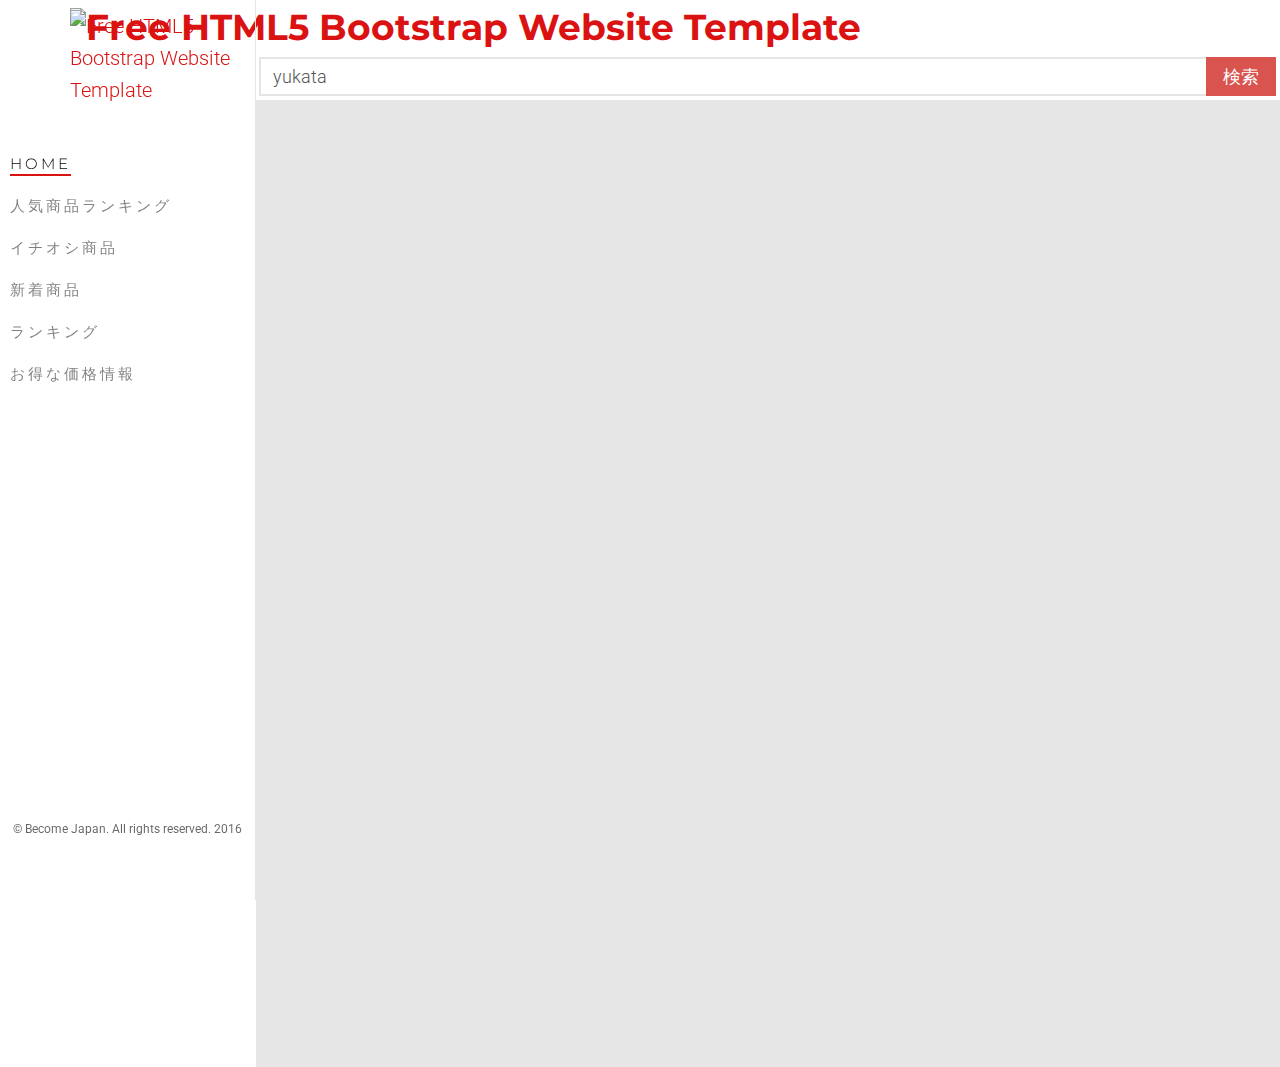
==== commit 6eacf13b: "pserp layout fix" ====
--- a/index.html
+++ b/index.html
@@ -113,12 +113,12 @@
 							<p class="become-quick-btn-group">
 								<a href="#"><i class="glyphicon glyphicon-heart-empty"></i></a>
 							</p>
-							<p class="become-offer-price">11,480~16,846円</p>
-							<div class="become-img-holder">
-								<img src="http://images.b-static.com/imageserver/s3/354540270-200-200-5-0/3-10-3-980.jpg" class="img-responsive"/>
-							</div>
-							<h4 class="become-offer-title">浴衣セット 8点【YS254】浴衣 レディース アシンメトリー浴衣 新作 大人レディ 粋 モダン モノ</h4>
-							<p class="become-offer-merchant become-offer-merchant-rakuten">浴衣ルーチェ 楽天市場店</p>
+							<div class="become-img-holder">
+								<img src="http://images.b-static.com/imageserver/s3/354540270-200-200-5-0/3-10-3-980.jpg" class="img-responsive"/>
+							</div>
+							<h4 class="become-offer-title">浴衣セット 8点【YS254】浴衣 レディース アシンメトリー浴衣 新作 大人レディ 粋 モダン モノ</h4>
+							<p class="become-offer-merchant become-offer-merchant-rakuten">浴衣ルーチェ 楽天市場店</p>
+							<p class="become-offer-price">11,480~16,846円</p>
 							<p>
 								<a href="#" class="btn btn-xs btn-primary btn-become">詳細を見る</a>
 								<a href="#" class="btn btn-xs btn-warning btn-become">ショップへ</a>
--- a/css/style.css
+++ b/css/style.css
@@ -80,8 +80,7 @@
 #become-aside {
   padding-top: 10px;
   padding-bottom: 40px;
-  /*width: 15%;*/
-  width: 270px;
+  width: 20%;
   position: fixed;
   bottom: 0;
   top: 0;
@@ -94,11 +93,11 @@
 #become-aside.border {
   border-right: 1px solid #e6e6e6;
 }
-/*@media screen and (max-width: 1200px) {
+@media screen and (max-width: 1200px) {
   #become-aside {
     width: 30%;
   }
-}*/
+}
 @media screen and (max-width: 768px) {
   #become-aside {
     width: 270px;
@@ -228,7 +227,7 @@
 }
 
 #become-main {
-  width: 85%;
+  width: 80%;
   float: right;
   -webkit-transition: 0.5s;
   -o-transition: 0.5s;
